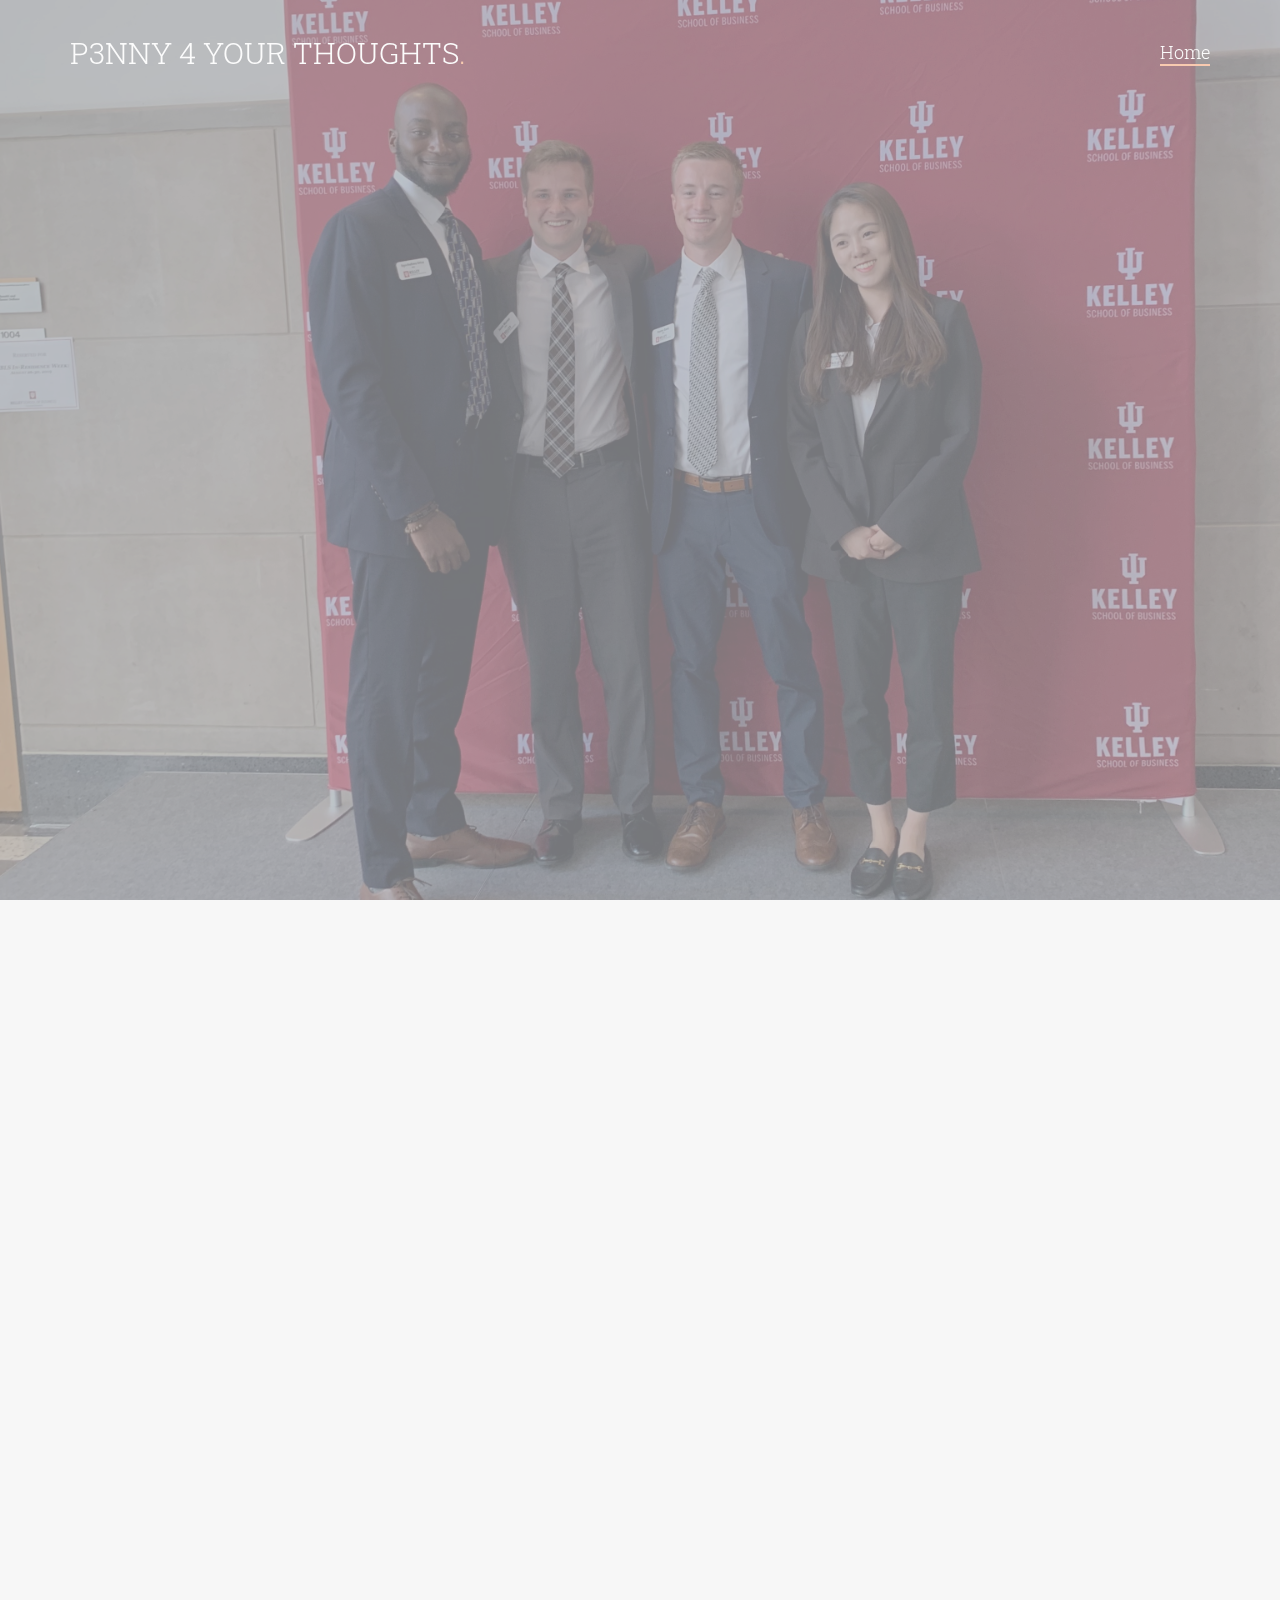
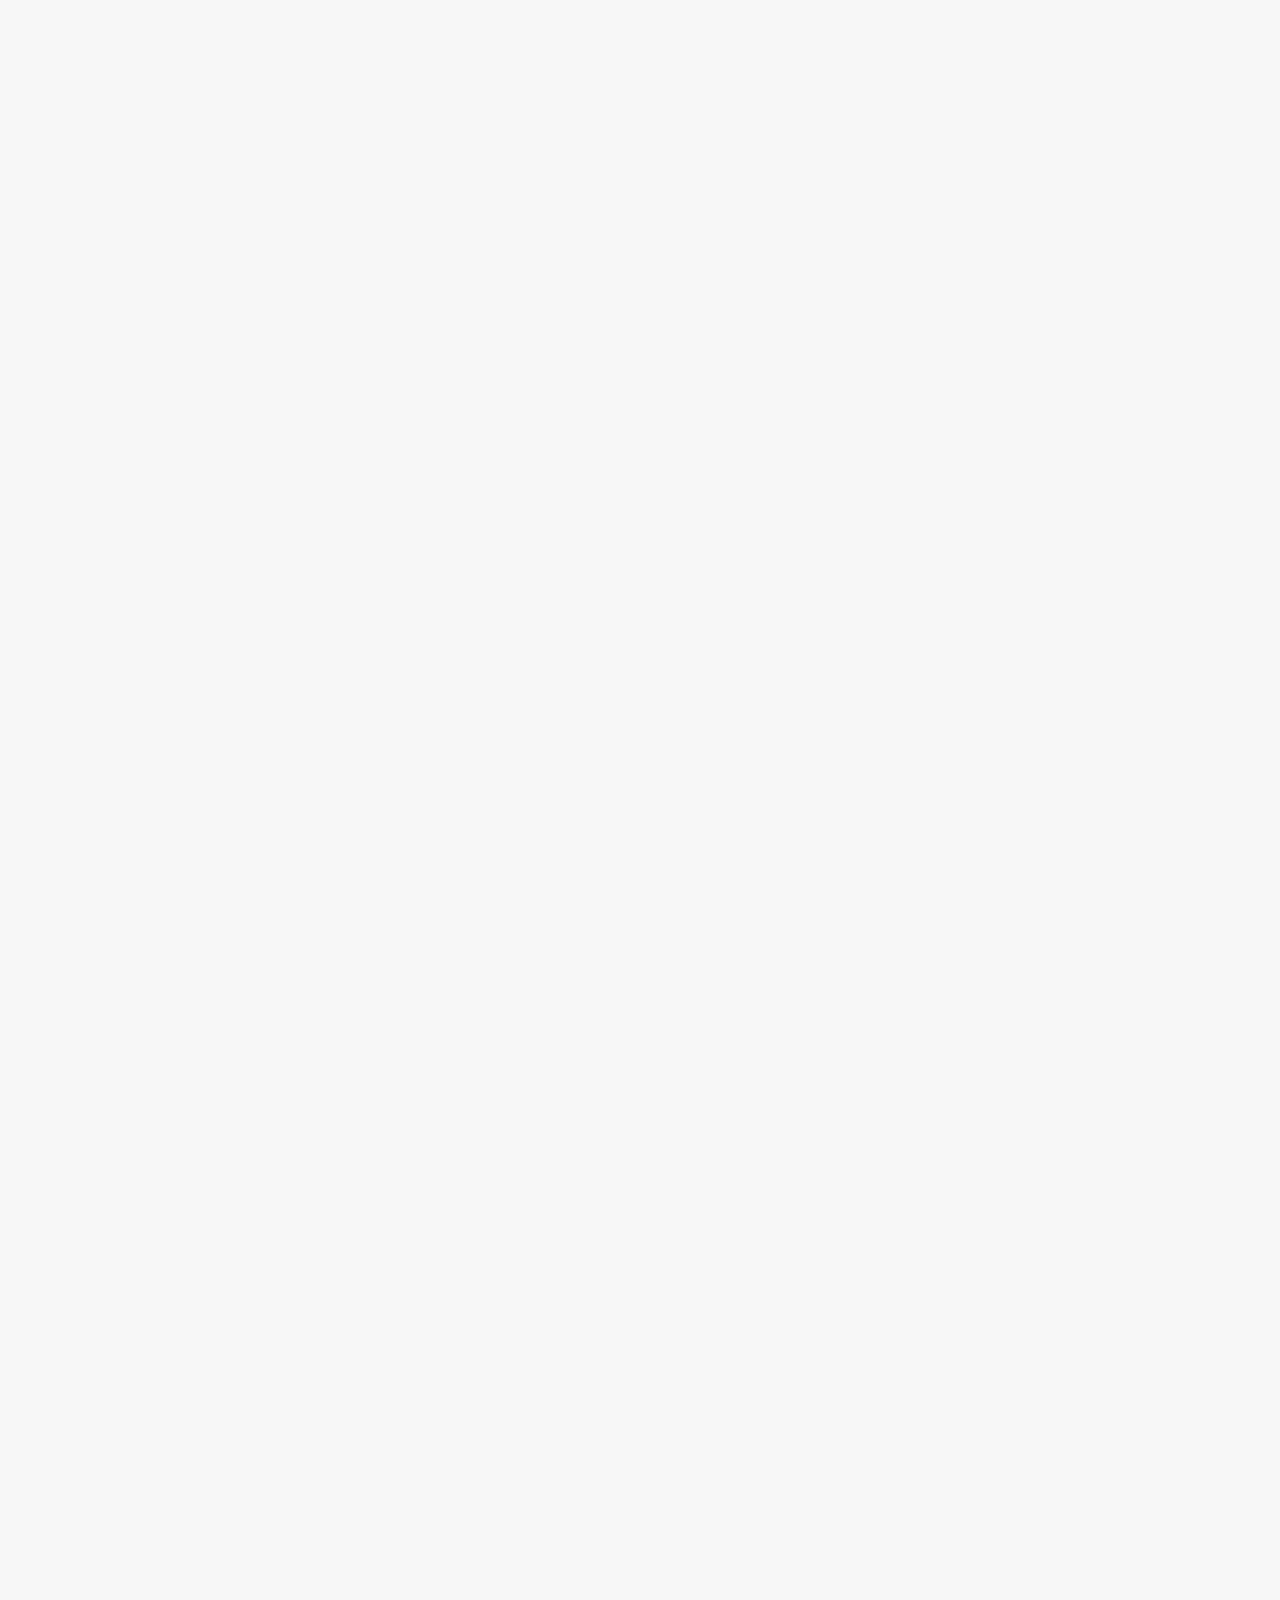
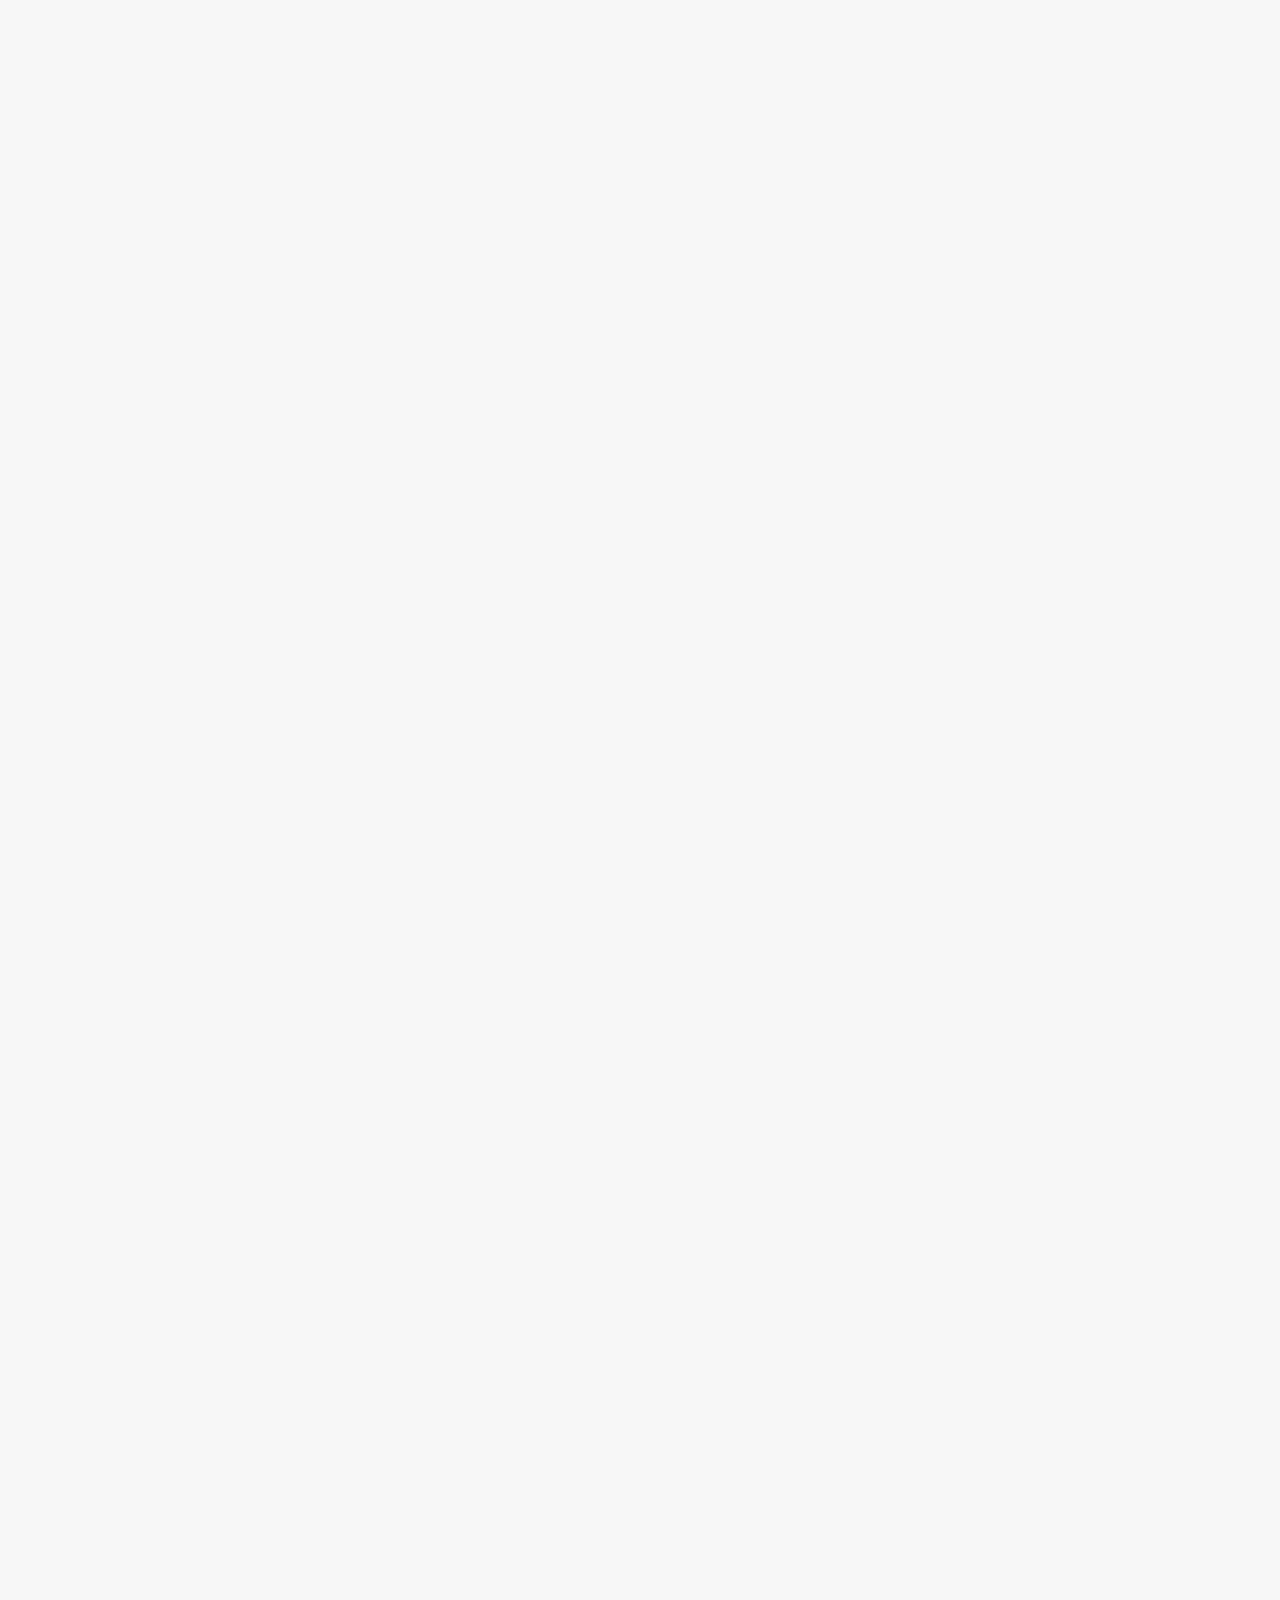
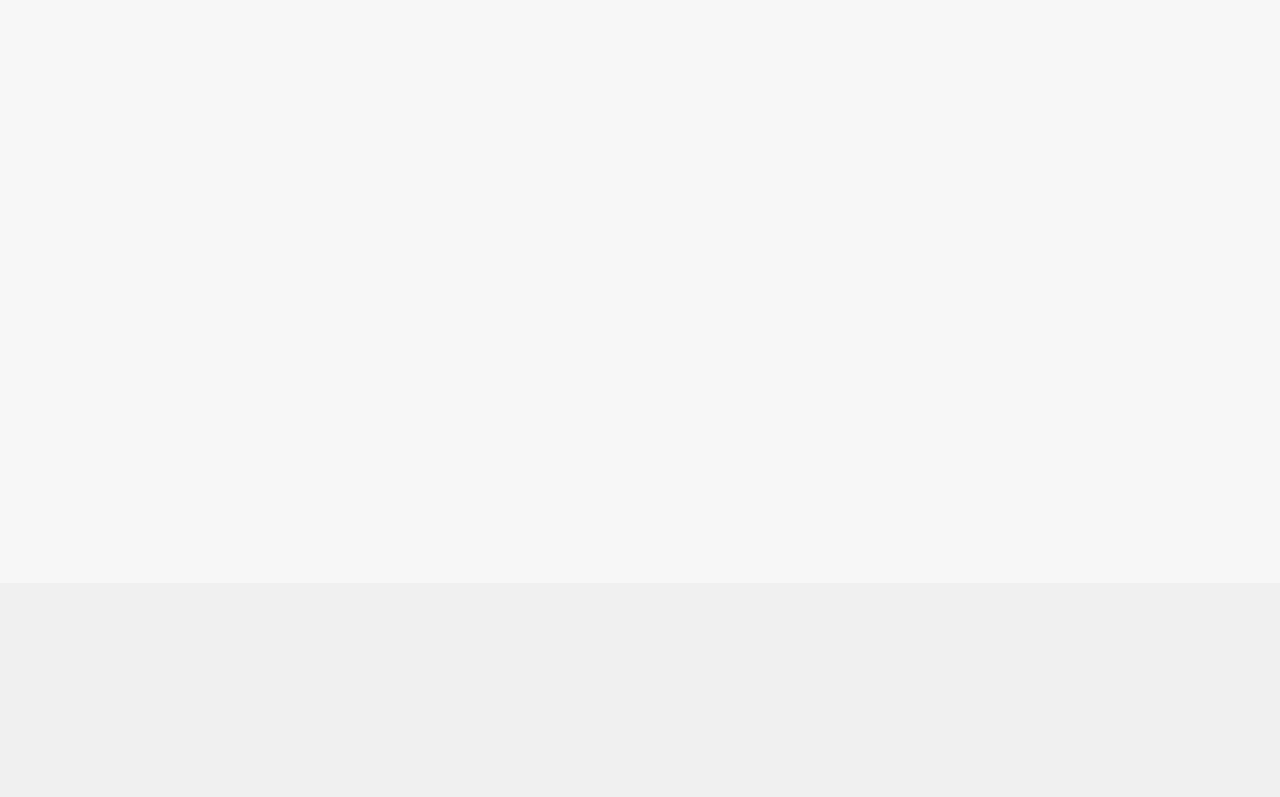
==== analysis.html @ 48440df1 "Add files via upload" ====
<!DOCTYPE html>
<!--[if lt IE 7]>      <html class="no-js lt-ie9 lt-ie8 lt-ie7"> <![endif]-->
<!--[if IE 7]>         <html class="no-js lt-ie9 lt-ie8"> <![endif]-->
<!--[if IE 8]>         <html class="no-js lt-ie9"> <![endif]-->
<!--[if gt IE 8]><!--> <html class="no-js"> <!--<![endif]-->
	<head>
	<meta charset="utf-8">
	<meta http-equiv="X-UA-Compatible" content="IE=edge">
	<title>P3NNY 4 YOUR THOUGHTS</title>
	<meta name="viewport" content="width=device-width, initial-scale=1">
	<meta name="description" content="" />
	<meta name="keywords" content="" />
	<meta name="author" content="" />

  	<!-- Facebook and Twitter integration -->
	<meta property="og:title" content=""/>
	<meta property="og:image" content=""/>
	<meta property="og:url" content=""/>
	<meta property="og:site_name" content=""/>
	<meta property="og:description" content=""/>
	<meta name="twitter:title" content="" />
	<meta name="twitter:image" content="" />
	<meta name="twitter:url" content="" />
	<meta name="twitter:card" content="" />

	<!-- Place favicon.ico and apple-touch-icon.png in the root directory -->
	<link rel="shortcut icon" href="favicon.ico">
	<!-- Google Fonts -->
	<link href='https://fonts.googleapis.com/css?family=Roboto+Slab:400,700|Roboto:400,300,700' rel='stylesheet' type='text/css'>
	<!-- Animate -->
	<link rel="stylesheet" href="css/animate.css">
	<!-- Flexslider -->
	<link rel="stylesheet" href="css/flexslider.css">
	<!-- Icomoon -->
	<link rel="stylesheet" href="css/icomoon.css">
	<!-- Bootstrap  -->
	<link rel="stylesheet" href="css/bootstrap.css">

	<link rel="stylesheet" href="css/style.css">


	<!-- Modernizr JS -->
	<script src="js/modernizr-2.6.2.min.js"></script>
	<!-- FOR IE9 below -->
	<!--[if lt IE 9]>
	<script src="js/respond.min.js"></script>
	<![endif]-->

	</head>
	<body>

	<div id="fh5co-header">
		<div class="container">
			<!-- Mobile Toggle Menu Button -->
			<a href="#" class="js-fh5co-nav-toggle fh5co-nav-toggle"><i></i></a>
			<div id="fh5co-logo">
				<a href="index.html" class="transition">P3NNY 4 YOUR THOUGHTS<span>.</span></a>
			</div>
			<nav id="fh5co-main-nav">
				<ul>
					<li><a href="index.html" class="transition" data-nav-section="home">Home</a></li>
				</ul>
			</nav>
		</div>
	</div>
	<div id="fh5co-main">
		<div class="fh5co-overlay-mobile"></div>
		<div id="fh5co-home" class="js-fullheight" data-section="home">

			<div class="flexslider">

				<div class="fh5co-overlay"></div>
				<div class="fh5co-text">
					<div class="container">
						<div class="row text-center">
							<h1 class="animate-box">Analysis Report</h1>
							<div class="fh5co-go animate-box">
								<a href="#" class="js-fh5co-next">
									View Results
									<span><i class="icon-arrow-down2"></i></span>
								</a>

							</div>
						</div>
					</div>
				</div>
			  	<ul class="slides">
			   	<li style="background-image: url(images/background.jpeg);" data-stellar-background-ratio="0.5"></li>
			  	</ul>

			</div>
		</div>

		<div id="fh5co-content">
			<div class="container">
				<div class="row r-pb">
					<div class="col-md-8 col-md-offset-2 text-center section-heading">
						<h2 class="fh5co-section-title animate-box">Team Analysis Report</h2>
						<p class="fh5co-lead animate-box">We did several analysis model to analysis our team values.</p>
					</div>
				</div>

				<div class="row">
					<figure class="animate-box">
						<img src="images/swot.png" alt="no image" class="img-responsive">
					</figure>
					<figure class="animate-box">
						<img src="images/tuckman.png" alt="no image" class="img-responsive">
					</figure>
					<figure class="animate-box">
						<img src="images/skill.png" alt="no image" class="img-responsive">
					</figure>
					<figure class="animate-box">
						<img src="images/performance1.png" alt="no image" class="img-responsive">
					</figure>
					<figure class="animate-box">
						<img src="images/performance2.png" alt="no image" class="img-responsive">
					</figure>
					<figure class="animate-box">
						<img src="images/goal.png" alt="no image" class="img-responsive">
					</figure>
				</div>

			</div>
		</div>

		<div id="fh5co-footer">
			<div class="container">
				<div class="row">
					<div class="col-md-6 col-sm-6 animate-box">
						<div class="fh5co-footer-widget">
							<p>&copy; Ni Pan 2019 </p>
						</div>
					</div>
					<div class="col-md-6 col-sm-6 animate-box">
						<div class="fh5co-footer-widget">
							<ul class="fh5co-social pull-right">
								<li>
									<a href="https://twitter.com/iukelleymsis?lang=en"><i class="icon-twitter"></i></a>
								</li>
								<li>
									<a href="https://www.facebook.com/KelleyMSIS/"><i class="icon-facebook"></i></a>
								</li>
								<li>
									<a href="https://kelley.iu.edu/programs/ms-information-systems/"><i class="icon-google"></i></a>
								</li>
							</ul>
						<div class="fh5co-footer-widget">
					</div>
				</div>
			</div>
		</div>

	</div> <!-- END fh5co-page -->

	<!-- jQuery -->
	<script src="js/jquery.min.js"></script>
	<!-- jQuery Easing -->
	<script src="js/jquery.easing.1.3.js"></script>
	<!-- Bootstrap -->
	<script src="js/bootstrap.min.js"></script>
	<!-- Waypoints -->
	<script src="js/jquery.waypoints.min.js"></script>
	<!-- Stellar Parallax -->
	<script src="js/jquery.stellar.min.js"></script>
	<!-- Flexslider -->
	<script src="js/jquery.flexslider-min.js"></script>
	<!-- Main JS -->
	<script src="js/main.js"></script>

	</body>
</html>
---- css/icomoon.css ----
@font-face {
    font-family: 'icomoon';
    src:    url('../fonts/icomoon/icomoon.eot?85cwyn');
    src:    url('../fonts/icomoon/icomoon.eot?85cwyn#iefix') format('embedded-opentype'),
        url('../fonts/icomoon/icomoon.ttf?85cwyn') format('truetype'),
        url('../fonts/icomoon/icomoon.woff?85cwyn') format('woff'),
        url('../fonts/icomoon/icomoon.svg?85cwyn#icomoon') format('svg');
    font-weight: normal;
    font-style: normal;
}

[class^="icon-"], [class*=" icon-"] {
    /* use !important to prevent issues with browser extensions that change fonts */
    font-family: 'icomoon' !important;
    speak: none;
    font-style: normal;
    font-weight: normal;
    font-variant: normal;
    text-transform: none;
    line-height: 1;

    /* Better Font Rendering =========== */
    -webkit-font-smoothing: antialiased;
    -moz-osx-font-smoothing: grayscale;
}

.icon-add-to-list:before {
    content: "\e900";
}
.icon-classic-computer:before {
    content: "\e901";
}
.icon-controller-fast-backward:before {
    content: "\e902";
}
.icon-creative-commons-attribution:before {
    content: "\e903";
}
.icon-creative-commons-noderivs:before {
    content: "\e904";
}
.icon-creative-commons-noncommercial-eu:before {
    content: "\e905";
}
.icon-creative-commons-noncommercial-us:before {
    content: "\e906";
}
.icon-creative-commons-public-domain:before {
    content: "\e907";
}
.icon-creative-commons-remix:before {
    content: "\e908";
}
.icon-creative-commons-share:before {
    content: "\e909";
}
.icon-creative-commons-sharealike:before {
    content: "\e90a";
}
.icon-creative-commons:before {
    content: "\e90b";
}
.icon-document-landscape:before {
    content: "\e90c";
}
.icon-remove-user:before {
    content: "\e90d";
}
.icon-warning:before {
    content: "\e90e";
}
.icon-arrow-bold-down:before {
    content: "\e90f";
}
.icon-arrow-bold-left:before {
    content: "\e910";
}
.icon-arrow-bold-right:before {
    content: "\e911";
}
.icon-arrow-bold-up:before {
    content: "\e912";
}
.icon-arrow-down:before {
    content: "\e913";
}
.icon-arrow-left:before {
    content: "\e914";
}
.icon-arrow-long-down:before {
    content: "\e915";
}
.icon-arrow-long-left:before {
    content: "\e916";
}
.icon-arrow-long-right:before {
    content: "\e917";
}
.icon-arrow-long-up:before {
    content: "\e918";
}
.icon-arrow-right:before {
    content: "\e919";
}
.icon-arrow-up:before {
    content: "\e91a";
}
.icon-arrow-with-circle-down:before {
    content: "\e91b";
}
.icon-arrow-with-circle-left:before {
    content: "\e91c";
}
.icon-arrow-with-circle-right:before {
    content: "\e91d";
}
.icon-arrow-with-circle-up:before {
    content: "\e91e";
}
.icon-bookmark:before {
    content: "\e91f";
}
.icon-bookmarks:before {
    content: "\e920";
}
.icon-chevron-down:before {
    content: "\e921";
}
.icon-chevron-left:before {
    content: "\e922";
}
.icon-chevron-right:before {
    content: "\e923";
}
.icon-chevron-small-down:before {
    content: "\e924";
}
.icon-chevron-small-left:before {
    content: "\e925";
}
.icon-chevron-small-right:before {
    content: "\e926";
}
.icon-chevron-small-up:before {
    content: "\e927";
}
.icon-chevron-thin-down:before {
    content: "\e928";
}
.icon-chevron-thin-left:before {
    content: "\e929";
}
.icon-chevron-thin-right:before {
    content: "\e92a";
}
.icon-chevron-thin-up:before {
    content: "\e92b";
}
.icon-chevron-up:before {
    content: "\e92c";
}
.icon-chevron-with-circle-down:before {
    content: "\e92d";
}
.icon-chevron-with-circle-left:before {
    content: "\e92e";
}
.icon-chevron-with-circle-right:before {
    content: "\e92f";
}
.icon-chevron-with-circle-up:before {
    content: "\e930";
}
.icon-cloud:before {
    content: "\e931";
}
.icon-controller-fast-forward:before {
    content: "\e932";
}
.icon-controller-jump-to-start:before {
    content: "\e933";
}
.icon-controller-next:before {
    content: "\e934";
}
.icon-controller-paus:before {
    content: "\e935";
}
.icon-controller-play:before {
    content: "\e936";
}
.icon-controller-record:before {
    content: "\e937";
}
.icon-controller-stop:before {
    content: "\e938";
}
.icon-controller-volume:before {
    content: "\e939";
}
.icon-dot-single:before {
    content: "\e93a";
}
.icon-dots-three-horizontal:before {
    content: "\e93b";
}
.icon-dots-three-vertical:before {
    content: "\e93c";
}
.icon-dots-two-horizontal:before {
    content: "\e93d";
}
.icon-dots-two-vertical:before {
    content: "\e93e";
}
.icon-download:before {
    content: "\e93f";
}
.icon-emoji-flirt:before {
    content: "\e940";
}
.icon-flow-branch:before {
    content: "\e941";
}
.icon-flow-cascade:before {
    content: "\e942";
}
.icon-flow-line:before {
    content: "\e943";
}
.icon-flow-parallel:before {
    content: "\e944";
}
.icon-flow-tree:before {
    content: "\e945";
}
.icon-install:before {
    content: "\e946";
}
.icon-layers:before {
    content: "\e947";
}
.icon-open-book:before {
    content: "\e948";
}
.icon-resize-100:before {
    content: "\e949";
}
.icon-resize-full-screen:before {
    content: "\e94a";
}
.icon-save:before {
    content: "\e94b";
}
.icon-select-arrows:before {
    content: "\e94c";
}
.icon-sound-mute:before {
    content: "\e94d";
}
.icon-sound:before {
    content: "\e94e";
}
.icon-trash:before {
    content: "\e94f";
}
.icon-triangle-down:before {
    content: "\e950";
}
.icon-triangle-left:before {
    content: "\e951";
}
.icon-triangle-right:before {
    content: "\e952";
}
.icon-triangle-up:before {
    content: "\e953";
}
.icon-uninstall:before {
    content: "\e954";
}
.icon-upload-to-cloud:before {
    content: "\e955";
}
.icon-upload:before {
    content: "\e956";
}
.icon-add-user:before {
    content: "\e957";
}
.icon-address:before {
    content: "\e958";
}
.icon-adjust:before {
    content: "\e959";
}
.icon-air:before {
    content: "\e95a";
}
.icon-aircraft-landing:before {
    content: "\e95b";
}
.icon-aircraft-take-off:before {
    content: "\e95c";
}
.icon-aircraft:before {
    content: "\e95d";
}
.icon-align-bottom:before {
    content: "\e95e";
}
.icon-align-horizontal-middle:before {
    content: "\e95f";
}
.icon-align-left:before {
    content: "\e960";
}
.icon-align-right:before {
    content: "\e961";
}
.icon-align-top:before {
    content: "\e962";
}
.icon-align-vertical-middle:before {
    content: "\e963";
}
.icon-archive:before {
    content: "\e964";
}
.icon-area-graph:before {
    content: "\e965";
}
.icon-attachment:before {
    content: "\e966";
}
.icon-awareness-ribbon:before {
    content: "\e967";
}
.icon-back-in-time:before {
    content: "\e968";
}
.icon-back:before {
    content: "\e969";
}
.icon-bar-graph:before {
    content: "\e96a";
}
.icon-battery:before {
    content: "\e96b";
}
.icon-beamed-note:before {
    content: "\e96c";
}
.icon-bell:before {
    content: "\e96d";
}
.icon-blackboard:before {
    content: "\e96e";
}
.icon-block:before {
    content: "\e96f";
}
.icon-book:before {
    content: "\e970";
}
.icon-bowl:before {
    content: "\e971";
}
.icon-box:before {
    content: "\e972";
}
.icon-briefcase:before {
    content: "\e973";
}
.icon-browser:before {
    content: "\e974";
}
.icon-brush:before {
    content: "\e975";
}
.icon-bucket:before {
    content: "\e976";
}
.icon-cake:before {
    content: "\e977";
}
.icon-calculator:before {
    content: "\e978";
}
.icon-calendar:before {
    content: "\e979";
}
.icon-camera:before {
    content: "\e97a";
}
.icon-ccw:before {
    content: "\e97b";
}
.icon-chat:before {
    content: "\e97c";
}
.icon-check:before {
    content: "\e97d";
}
.icon-circle-with-cross:before {
    content: "\e97e";
}
.icon-circle-with-minus:before {
    content: "\e97f";
}
.icon-circle-with-plus:before {
    content: "\e980";
}
.icon-circle:before {
    content: "\e981";
}
.icon-circular-graph:before {
    content: "\e982";
}
.icon-clapperboard:before {
    content: "\e983";
}
.icon-clipboard:before {
    content: "\e984";
}
.icon-clock:before {
    content: "\e985";
}
.icon-code:before {
    content: "\e986";
}
.icon-cog:before {
    content: "\e987";
}
.icon-colours:before {
    content: "\e988";
}
.icon-compass:before {
    content: "\e989";
}
.icon-copy:before {
    content: "\e98a";
}
.icon-credit-card:before {
    content: "\e98b";
}
.icon-credit:before {
    content: "\e98c";
}
.icon-cross:before {
    content: "\e98d";
}
.icon-cup:before {
    content: "\e98e";
}
.icon-cw:before {
    content: "\e98f";
}
.icon-cycle:before {
    content: "\e990";
}
.icon-database:before {
    content: "\e991";
}
.icon-dial-pad:before {
    content: "\e992";
}
.icon-direction:before {
    content: "\e993";
}
.icon-document:before {
    content: "\e994";
}
.icon-documents:before {
    content: "\e995";
}
.icon-drink:before {
    content: "\e996";
}
.icon-drive:before {
    content: "\e997";
}
.icon-drop:before {
    content: "\e998";
}
.icon-edit:before {
    content: "\e999";
}
.icon-email:before {
    content: "\e99a";
}
.icon-emoji-happy:before {
    content: "\e99b";
}
.icon-emoji-neutral:before {
    content: "\e99c";
}
.icon-emoji-sad:before {
    content: "\e99d";
}
.icon-erase:before {
    content: "\e99e";
}
.icon-eraser:before {
    content: "\e99f";
}
.icon-export:before {
    content: "\e9a0";
}
.icon-eye:before {
    content: "\e9a1";
}
.icon-feather:before {
    content: "\e9a2";
}
.icon-flag:before {
    content: "\e9a3";
}
.icon-flash:before {
    content: "\e9a4";
}
.icon-flashlight:before {
    content: "\e9a5";
}
.icon-flat-brush:before {
    content: "\e9a6";
}
.icon-folder-images:before {
    content: "\e9a7";
}
.icon-folder-music:before {
    content: "\e9a8";
}
.icon-folder-video:before {
    content: "\e9a9";
}
.icon-folder:before {
    content: "\e9aa";
}
.icon-forward:before {
    content: "\e9ab";
}
.icon-funnel:before {
    content: "\e9ac";
}
.icon-game-controller:before {
    content: "\e9ad";
}
.icon-gauge:before {
    content: "\e9ae";
}
.icon-globe:before {
    content: "\e9af";
}
.icon-graduation-cap:before {
    content: "\e9b0";
}
.icon-grid:before {
    content: "\e9b1";
}
.icon-hair-cross:before {
    content: "\e9b2";
}
.icon-hand:before {
    content: "\e9b3";
}
.icon-heart-outlined:before {
    content: "\e9b4";
}
.icon-heart:before {
    content: "\e9b5";
}
.icon-help-with-circle:before {
    content: "\e9b6";
}
.icon-help:before {
    content: "\e9b7";
}
.icon-home:before {
    content: "\e9b8";
}
.icon-hour-glass:before {
    content: "\e9b9";
}
.icon-image-inverted:before {
    content: "\e9ba";
}
.icon-image:before {
    content: "\e9bb";
}
.icon-images:before {
    content: "\e9bc";
}
.icon-inbox:before {
    content: "\e9bd";
}
.icon-infinity:before {
    content: "\e9be";
}
.icon-info-with-circle:before {
    content: "\e9bf";
}
.icon-info:before {
    content: "\e9c0";
}
.icon-key:before {
    content: "\e9c1";
}
.icon-keyboard:before {
    content: "\e9c2";
}
.icon-lab-flask:before {
    content: "\e9c3";
}
.icon-landline:before {
    content: "\e9c4";
}
.icon-language:before {
    content: "\e9c5";
}
.icon-laptop:before {
    content: "\e9c6";
}
.icon-leaf:before {
    content: "\e9c7";
}
.icon-level-down:before {
    content: "\e9c8";
}
.icon-level-up:before {
    content: "\e9c9";
}
.icon-lifebuoy:before {
    content: "\e9ca";
}
.icon-light-bulb:before {
    content: "\e9cb";
}
.icon-light-down:before {
    content: "\e9cc";
}
.icon-light-up:before {
    content: "\e9cd";
}
.icon-line-graph:before {
    content: "\e9ce";
}
.icon-link:before {
    content: "\e9cf";
}
.icon-list:before {
    content: "\e9d0";
}
.icon-location-pin:before {
    content: "\e9d1";
}
.icon-location:before {
    content: "\e9d2";
}
.icon-lock-open:before {
    content: "\e9d3";
}
.icon-lock:before {
    content: "\e9d4";
}
.icon-log-out:before {
    content: "\e9d5";
}
.icon-login:before {
    content: "\e9d6";
}
.icon-loop:before {
    content: "\e9d7";
}
.icon-magnet:before {
    content: "\e9d8";
}
.icon-magnifying-glass:before {
    content: "\e9d9";
}
.icon-mail:before {
    content: "\e9da";
}
.icon-man:before {
    content: "\e9db";
}
.icon-map:before {
    content: "\e9dc";
}
.icon-mask:before {
    content: "\e9dd";
}
.icon-medal:before {
    content: "\e9de";
}
.icon-megaphone:before {
    content: "\e9df";
}
.icon-menu:before {
    content: "\e9e0";
}
.icon-message:before {
    content: "\e9e1";
}
.icon-mic:before {
    content: "\e9e2";
}
.icon-minus:before {
    content: "\e9e3";
}
.icon-mobile:before {
    content: "\e9e4";
}
.icon-modern-mic:before {
    content: "\e9e5";
}
.icon-moon:before {
    content: "\e9e6";
}
.icon-mouse:before {
    content: "\e9e7";
}
.icon-music:before {
    content: "\e9e8";
}
.icon-network:before {
    content: "\e9e9";
}
.icon-new-message:before {
    content: "\e9ea";
}
.icon-new:before {
    content: "\e9eb";
}
.icon-news:before {
    content: "\e9ec";
}
.icon-note:before {
    content: "\e9ed";
}
.icon-notification:before {
    content: "\e9ee";
}
.icon-old-mobile:before {
    content: "\e9ef";
}
.icon-old-phone:before {
    content: "\e9f0";
}
.icon-palette:before {
    content: "\e9f1";
}
.icon-paper-plane:before {
    content: "\e9f2";
}
.icon-pencil:before {
    content: "\e9f3";
}
.icon-phone:before {
    content: "\e9f4";
}
.icon-pie-chart:before {
    content: "\e9f5";
}
.icon-pin:before {
    content: "\e9f6";
}
.icon-plus:before {
    content: "\e9f7";
}
.icon-popup:before {
    content: "\e9f8";
}
.icon-power-plug:before {
    content: "\e9f9";
}
.icon-price-ribbon:before {
    content: "\e9fa";
}
.icon-price-tag:before {
    content: "\e9fb";
}
.icon-print:before {
    content: "\e9fc";
}
.icon-progress-empty:before {
    content: "\e9fd";
}
.icon-progress-full:before {
    content: "\e9fe";
}
.icon-progress-one:before {
    content: "\e9ff";
}
.icon-progress-two:before {
    content: "\ea00";
}
.icon-publish:before {
    content: "\ea01";
}
.icon-quote:before {
    content: "\ea02";
}
.icon-radio:before {
    content: "\ea03";
}
.icon-reply-all:before {
    content: "\ea04";
}
.icon-reply:before {
    content: "\ea05";
}
.icon-retweet:before {
    content: "\ea06";
}
.icon-rocket:before {
    content: "\ea07";
}
.icon-round-brush:before {
    content: "\ea08";
}
.icon-rss:before {
    content: "\ea09";
}
.icon-ruler:before {
    content: "\ea0a";
}
.icon-scissors:before {
    content: "\ea0b";
}
.icon-share-alternitive:before {
    content: "\ea0c";
}
.icon-share:before {
    content: "\ea0d";
}
.icon-shareable:before {
    content: "\ea0e";
}
.icon-shield:before {
    content: "\ea0f";
}
.icon-shop:before {
    content: "\ea10";
}
.icon-shopping-bag:before {
    content: "\ea11";
}
.icon-shopping-basket:before {
    content: "\ea12";
}
.icon-shopping-cart:before {
    content: "\ea13";
}
.icon-shuffle:before {
    content: "\ea14";
}
.icon-signal:before {
    content: "\ea15";
}
.icon-sound-mix:before {
    content: "\ea16";
}
.icon-sports-club:before {
    content: "\ea17";
}
.icon-spreadsheet:before {
    content: "\ea18";
}
.icon-squared-cross:before {
    content: "\ea19";
}
.icon-squared-minus:before {
    content: "\ea1a";
}
.icon-squared-plus:before {
    content: "\ea1b";
}
.icon-star-outlined:before {
    content: "\ea1c";
}
.icon-star:before {
    content: "\ea1d";
}
.icon-stopwatch:before {
    content: "\ea1e";
}
.icon-suitcase:before {
    content: "\ea1f";
}
.icon-swap:before {
    content: "\ea20";
}
.icon-sweden:before {
    content: "\ea21";
}
.icon-switch:before {
    content: "\ea22";
}
.icon-tablet:before {
    content: "\ea23";
}
.icon-tag:before {
    content: "\ea24";
}
.icon-text-document-inverted:before {
    content: "\ea25";
}
.icon-text-document:before {
    content: "\ea26";
}
.icon-text:before {
    content: "\ea27";
}
.icon-thermometer:before {
    content: "\ea28";
}
.icon-thumbs-down:before {
    content: "\ea29";
}
.icon-thumbs-up:before {
    content: "\ea2a";
}
.icon-thunder-cloud:before {
    content: "\ea2b";
}
.icon-ticket:before {
    content: "\ea2c";
}
.icon-time-slot:before {
    content: "\ea2d";
}
.icon-tools:before {
    content: "\ea2e";
}
.icon-traffic-cone:before {
    content: "\ea2f";
}
.icon-tree:before {
    content: "\ea30";
}
.icon-trophy:before {
    content: "\ea31";
}
.icon-tv:before {
    content: "\ea32";
}
.icon-typing:before {
    content: "\ea33";
}
.icon-unread:before {
    content: "\ea34";
}
.icon-untag:before {
    content: "\ea35";
}
.icon-user:before {
    content: "\ea36";
}
.icon-users:before {
    content: "\ea37";
}
.icon-v-card:before {
    content: "\ea38";
}
.icon-video:before {
    content: "\ea39";
}
.icon-vinyl:before {
    content: "\ea3a";
}
.icon-voicemail:before {
    content: "\ea3b";
}
.icon-wallet:before {
    content: "\ea3c";
}
.icon-water:before {
    content: "\ea3d";
}
.icon-px-with-circle:before {
    content: "\ea3e";
}
.icon-px:before {
    content: "\ea3f";
}
.icon-basecamp:before {
    content: "\ea40";
}
.icon-behance:before {
    content: "\ea41";
}
.icon-creative-cloud:before {
    content: "\ea42";
}
.icon-dropbox:before {
    content: "\ea43";
}
.icon-evernote:before {
    content: "\ea44";
}
.icon-flattr:before {
    content: "\ea45";
}
.icon-foursquare:before {
    content: "\ea46";
}
.icon-google-drive:before {
    content: "\ea47";
}
.icon-google-hangouts:before {
    content: "\ea48";
}
.icon-grooveshark:before {
    content: "\ea49";
}
.icon-icloud:before {
    content: "\ea4a";
}
.icon-mixi:before {
    content: "\ea4b";
}
.icon-onedrive:before {
    content: "\ea4c";
}
.icon-paypal:before {
    content: "\ea4d";
}
.icon-picasa:before {
    content: "\ea4e";
}
.icon-qq:before {
    content: "\ea4f";
}
.icon-rdio-with-circle:before {
    content: "\ea50";
}
.icon-renren:before {
    content: "\ea51";
}
.icon-scribd:before {
    content: "\ea52";
}
.icon-sina-weibo:before {
    content: "\ea53";
}
.icon-skype-with-circle:before {
    content: "\ea54";
}
.icon-skype:before {
    content: "\ea55";
}
.icon-slideshare:before {
    content: "\ea56";
}
.icon-smashing:before {
    content: "\ea57";
}
.icon-soundcloud:before {
    content: "\ea58";
}
.icon-spotify-with-circle:before {
    content: "\ea59";
}
.icon-spotify:before {
    content: "\ea5a";
}
.icon-swarm:before {
    content: "\ea5b";
}
.icon-vine-with-circle:before {
    content: "\ea5c";
}
.icon-vine:before {
    content: "\ea5d";
}
.icon-vk-alternitive:before {
    content: "\ea5e";
}
.icon-vk-with-circle:before {
    content: "\ea5f";
}
.icon-vk:before {
    content: "\ea60";
}
.icon-xing-with-circle:before {
    content: "\ea61";
}
.icon-xing:before {
    content: "\ea62";
}
.icon-yelp:before {
    content: "\ea63";
}
.icon-dribbble-with-circle:before {
    content: "\ea64";
}
.icon-dribbble:before {
    content: "\ea65";
}
.icon-facebook-with-circle:before {
    content: "\ea66";
}
.icon-facebook:before {
    content: "\ea67";
}
.icon-flickr-with-circle:before {
    content: "\ea68";
}
.icon-flickr:before {
    content: "\ea69";
}
.icon-github-with-circle:before {
    content: "\ea6a";
}
.icon-github:before {
    content: "\ea6b";
}
.icon-google-with-circle:before {
    content: "\ea6c";
}
.icon-google:before {
    content: "\ea6d";
}
.icon-instagram-with-circle:before {
    content: "\ea6e";
}
.icon-instagram:before {
    content: "\ea6f";
}
.icon-lastfm-with-circle:before {
    content: "\ea70";
}
.icon-lastfm:before {
    content: "\ea71";
}
.icon-linkedin-with-circle:before {
    content: "\ea72";
}
.icon-linkedin:before {
    content: "\ea73";
}
.icon-pinterest-with-circle:before {
    content: "\ea74";
}
.icon-pinterest:before {
    content: "\ea75";
}
.icon-rdio:before {
    content: "\ea76";
}
.icon-stumbleupon-with-circle:before {
    content: "\ea77";
}
.icon-stumbleupon:before {
    content: "\ea78";
}
.icon-tumblr-with-circle:before {
    content: "\ea79";
}
.icon-tumblr:before {
    content: "\ea7a";
}
.icon-twitter-with-circle:before {
    content: "\ea7b";
}
.icon-twitter:before {
    content: "\ea7c";
}
.icon-vimeo-with-circle:before {
    content: "\ea7d";
}
.icon-vimeo:before {
    content: "\ea7e";
}
.icon-youtube-with-circle:before {
    content: "\ea7f";
}
.icon-youtube:before {
    content: "\ea80";
}
.icon-eye3:before {
    content: "\e000";
}
.icon-paper-clip:before {
    content: "\e001";
}
.icon-mail2:before {
    content: "\e002";
}
.icon-toggle:before {
    content: "\e003";
}
.icon-layout:before {
    content: "\e004";
}
.icon-link2:before {
    content: "\e005";
}
.icon-bell3:before {
    content: "\e006";
}
.icon-lock2:before {
    content: "\e007";
}
.icon-unlock:before {
    content: "\e008";
}
.icon-ribbon:before {
    content: "\e009";
}
.icon-image3:before {
    content: "\e010";
}
.icon-signal2:before {
    content: "\e011";
}
.icon-target2:before {
    content: "\e012";
}
.icon-clipboard2:before {
    content: "\e013";
}
.icon-clock3:before {
    content: "\e014";
}
.icon-watch:before {
    content: "\e015";
}
.icon-air-play:before {
    content: "\e016";
}
.icon-camera3:before {
    content: "\e017";
}
.icon-video2:before {
    content: "\e018";
}
.icon-disc:before {
    content: "\e019";
}
.icon-printer2:before {
    content: "\e020";
}
.icon-monitor2:before {
    content: "\e021";
}
.icon-server:before {
    content: "\e022";
}
.icon-cog3:before {
    content: "\e023";
}
.icon-heart3:before {
    content: "\e024";
}
.icon-paragraph:before {
    content: "\e025";
}
.icon-align-justify:before {
    content: "\e026";
}
.icon-align-left2:before {
    content: "\e027";
}
.icon-align-center:before {
    content: "\e028";
}
.icon-align-right2:before {
    content: "\e029";
}
.icon-book3:before {
    content: "\e030";
}
.icon-layers2:before {
    content: "\e031";
}
.icon-stack:before {
    content: "\e032";
}
.icon-stack-2:before {
    content: "\e033";
}
.icon-paper:before {
    content: "\e034";
}
.icon-paper-stack:before {
    content: "\e035";
}
.icon-search2:before {
    content: "\e036";
}
.icon-zoom-in:before {
    content: "\e037";
}
.icon-zoom-out:before {
    content: "\e038";
}
.icon-reply3:before {
    content: "\e039";
}
.icon-circle-plus:before {
    content: "\e040";
}
.icon-circle-minus:before {
    content: "\e041";
}
.icon-circle-check:before {
    content: "\e042";
}
.icon-circle-cross:before {
    content: "\e043";
}
.icon-square-plus:before {
    content: "\e044";
}
.icon-square-minus:before {
    content: "\e045";
}
.icon-square-check:before {
    content: "\e046";
}
.icon-square-cross:before {
    content: "\e047";
}
.icon-microphone2:before {
    content: "\e048";
}
.icon-record:before {
    content: "\e049";
}
.icon-skip-back:before {
    content: "\e050";
}
.icon-rewind:before {
    content: "\e051";
}
.icon-play2:before {
    content: "\e052";
}
.icon-pause:before {
    content: "\e053";
}
.icon-stop:before {
    content: "\e054";
}
.icon-fast-forward2:before {
    content: "\e055";
}
.icon-skip-forward:before {
    content: "\e056";
}
.icon-shuffle2:before {
    content: "\e057";
}
.icon-repeat:before {
    content: "\e058";
}
.icon-folder3:before {
    content: "\e059";
}
.icon-umbrella:before {
    content: "\e060";
}
.icon-moon3:before {
    content: "\e061";
}
.icon-thermometer2:before {
    content: "\e062";
}
.icon-drop2:before {
    content: "\e063";
}
.icon-sun2:before {
    content: "\e064";
}
.icon-cloud3:before {
    content: "\e065";
}
.icon-cloud-upload:before {
    content: "\e066";
}
.icon-cloud-download:before {
    content: "\e067";
}
.icon-upload3:before {
    content: "\e068";
}
.icon-download3:before {
    content: "\e069";
}
.icon-location3:before {
    content: "\e070";
}
.icon-location-2:before {
    content: "\e071";
}
.icon-map2:before {
    content: "\e072";
}
.icon-battery2:before {
    content: "\e073";
}
.icon-head:before {
    content: "\e074";
}
.icon-briefcase2:before {
    content: "\e075";
}
.icon-speech-bubble:before {
    content: "\e076";
}
.icon-anchor:before {
    content: "\e077";
}
.icon-globe2:before {
    content: "\e078";
}
.icon-box3:before {
    content: "\e079";
}
.icon-reload:before {
    content: "\e080";
}
.icon-share2:before {
    content: "\e081";
}
.icon-marquee:before {
    content: "\e082";
}
.icon-marquee-plus:before {
    content: "\e083";
}
.icon-marquee-minus:before {
    content: "\e084";
}
.icon-tag3:before {
    content: "\e085";
}
.icon-power:before {
    content: "\e086";
}
.icon-command:before {
    content: "\e087";
}
.icon-alt:before {
    content: "\e088";
}
.icon-esc:before {
    content: "\e089";
}
.icon-bar-graph2:before {
    content: "\e090";
}
.icon-bar-graph-2:before {
    content: "\e091";
}
.icon-pie-graph:before {
    content: "\e092";
}
.icon-star2:before {
    content: "\e093";
}
.icon-arrow-left2:before {
    content: "\e094";
}
.icon-arrow-right2:before {
    content: "\e095";
}
.icon-arrow-up2:before {
    content: "\e096";
}
.icon-arrow-down2:before {
    content: "\e097";
}
.icon-volume:before {
    content: "\e098";
}
.icon-mute:before {
    content: "\e099";
}
.icon-content-right:before {
    content: "\e100";
}
.icon-content-left:before {
    content: "\e101";
}
.icon-grid2:before {
    content: "\e102";
}
.icon-grid-2:before {
    content: "\e103";
}
.icon-columns:before {
    content: "\e104";
}
.icon-loader:before {
    content: "\e105";
}
.icon-bag:before {
    content: "\e106";
}
.icon-ban:before {
    content: "\e107";
}
.icon-flag3:before {
    content: "\e108";
}
.icon-trash3:before {
    content: "\e109";
}
.icon-expand:before {
    content: "\e110";
}
.icon-contract:before {
    content: "\e111";
}
.icon-maximize:before {
    content: "\e112";
}
.icon-minimize:before {
    content: "\e113";
}
.icon-plus3:before {
    content: "\e114";
}
.icon-minus2:before {
    content: "\e115";
}
.icon-check2:before {
    content: "\e116";
}
.icon-cross3:before {
    content: "\e117";
}
.icon-move:before {
    content: "\e118";
}
.icon-delete:before {
    content: "\e119";
}
.icon-menu2:before {
    content: "\e120";
}
.icon-archive2:before {
    content: "\e121";
}
.icon-inbox2:before {
    content: "\e122";
}
.icon-outbox:before {
    content: "\e123";
}
.icon-file:before {
    content: "\e124";
}
.icon-file-add:before {
    content: "\e125";
}
.icon-file-subtract:before {
    content: "\e126";
}
.icon-help2:before {
    content: "\e127";
}
.icon-open:before {
    content: "\e128";
}
.icon-ellipsis:before {
    content: "\e129";
}
---- css/style.css ----
@font-face {
  font-family: 'icomoon';
  src: url("../fonts/icomoon/icomoon.eot?srf3rx");
  src: url("../fonts/icomoon/icomoon.eot?srf3rx#iefix") format("embedded-opentype"), url("../fonts/icomoon/icomoon.ttf?srf3rx") format("truetype"), url("../fonts/icomoon/icomoon.woff?srf3rx") format("woff"), url("../fonts/icomoon/icomoon.svg?srf3rx#icomoon") format("svg");
  font-weight: normal;
  font-style: normal;
}
html {
  background: #f7f7f7;
}

body {
  font-family: "Roboto", sans-serif;
  font-size: 18px;
  font-weight: 300;
  line-height: 1.5;
  color: #7a7e89;
  background: #f7f7f7;
}
body.fh5co-overflow {
  overflow-x: auto;
}

::-webkit-selection {
  color: #fff;
  background: #f9ad81;
}

::-moz-selection {
  color: #fff;
  background: #f9ad81;
}

::selection {
  color: #fff;
  background: #f9ad81;
}

a {
  color: #f9ad81;
  -webkit-transition: 0.5s;
  -o-transition: 0.5s;
  transition: 0.5s;
}
a:hover, a:focus, a:active {
  color: #f67d38;
  outline: none;
  text-decoration: none;
}

h1, h2, h3, h4, h5, h6 {
  font-family: "Roboto Slab", sans-serif;
  color: #000;
}

p {
  margin-bottom: 30px;
}

.btn {
  margin-right: 4px;
  margin-bottom: 4px;
  font-family: "Roboto Slab", sans-serif;
  font-size: 12px;
  letter-spacing: 2px;
  text-transform: uppercase;
  font-weight: 700;
  -webkit-border-radius: 4px;
  -moz-border-radius: 4px;
  -ms-border-radius: 4px;
  border-radius: 4px;
  -webkit-transition: 0.5s;
  -o-transition: 0.5s;
  transition: 0.5s;
}
.btn.btn-md {
  padding: 10px 20px !important;
}
.btn.btn-lg {
  padding: 18px 36px !important;
}
.btn:hover, .btn:active, .btn:focus {
  box-shadow: none !important;
  outline: none !important;
}

.btn-primary {
  background: #f9ad81;
  color: #fff;
  border: 2px solid #f9ad81;
}
.btn-primary:hover, .btn-primary:focus, .btn-primary:active {
  background: #f89d69 !important;
  border-color: #f89d69 !important;
}
.btn-primary.btn-outline {
  background: transparent;
  color: #f9ad81;
  border: 2px solid #f9ad81;
}
.btn-primary.btn-outline:hover, .btn-primary.btn-outline:focus, .btn-primary.btn-outline:active {
  background: #f9ad81;
  color: #fff;
}

.btn-success {
  background: #58ca7e;
  color: #fff;
  border: 2px solid #58ca7e;
}
.btn-success:hover, .btn-success:focus, .btn-success:active {
  background: #45c46f !important;
  border-color: #45c46f !important;
}
.btn-success.btn-outline {
  background: transparent;
  color: #58ca7e;
  border: 2px solid #58ca7e;
}
.btn-success.btn-outline:hover, .btn-success.btn-outline:focus, .btn-success.btn-outline:active {
  background: #58ca7e;
  color: #fff;
}

.btn-info {
  background: #1784fb;
  color: #fff;
  border: 2px solid #1784fb;
}
.btn-info:hover, .btn-info:focus, .btn-info:active {
  background: #0477f4 !important;
  border-color: #0477f4 !important;
}
.btn-info.btn-outline {
  background: transparent;
  color: #1784fb;
  border: 2px solid #1784fb;
}
.btn-info.btn-outline:hover, .btn-info.btn-outline:focus, .btn-info.btn-outline:active {
  background: #1784fb;
  color: #fff;
}

.btn-warning {
  background: #fed330;
  color: #fff;
  border: 2px solid #fed330;
}
.btn-warning:hover, .btn-warning:focus, .btn-warning:active {
  background: #fece17 !important;
  border-color: #fece17 !important;
}
.btn-warning.btn-outline {
  background: transparent;
  color: #fed330;
  border: 2px solid #fed330;
}
.btn-warning.btn-outline:hover, .btn-warning.btn-outline:focus, .btn-warning.btn-outline:active {
  background: #fed330;
  color: #fff;
}

.btn-danger {
  background: #fb4f59;
  color: #fff;
  border: 2px solid #fb4f59;
}
.btn-danger:hover, .btn-danger:focus, .btn-danger:active {
  background: #fa3641 !important;
  border-color: #fa3641 !important;
}
.btn-danger.btn-outline {
  background: transparent;
  color: #fb4f59;
  border: 2px solid #fb4f59;
}
.btn-danger.btn-outline:hover, .btn-danger.btn-outline:focus, .btn-danger.btn-outline:active {
  background: #fb4f59;
  color: #fff;
}

.btn-outline {
  background: none;
  border: 2px solid gray;
  font-size: 12px;
  letter-spacing: 2px;
  text-transform: uppercase;
  -webkit-transition: 0.3s;
  -o-transition: 0.3s;
  transition: 0.3s;
}
.btn-outline:hover, .btn-outline:focus, .btn-outline:active {
  box-shadow: none;
}

.form-control {
  box-shadow: none;
  background: transparent;
  border: 2px solid rgba(0, 0, 0, 0.1);
  height: 54px;
  font-size: 18px;
  font-weight: 300;
}
.form-control:active, .form-control:focus {
  outline: none;
  box-shadow: none;
  border-color: #f9ad81;
}

#fh5co-header {
  position: absolute;
  top: 20px;
  left: 0;
  z-index: 999;
  background: transparent;
  padding: 15px 0;
  width: 100%;
}
@media screen and (max-width: 768px) {
  #fh5co-header {
    background: #fff;
    top: 0;
  }
}
#fh5co-header #fh5co-logo {
  float: left;
  line-height: 1.2;
  position: relative;
  text-align: center;
}
@media screen and (max-width: 768px) {
  #fh5co-header #fh5co-logo {
    top: -2px;
  }
}
#fh5co-header #fh5co-logo a {
  font-family: "Roboto Slab", sans-serif;
  font-size: 30px;
  color: #fff;
}
@media screen and (max-width: 768px) {
  #fh5co-header #fh5co-logo a {
    color: #000;
  }
}
#fh5co-header #fh5co-logo a span {
  color: #f9ad81;
}
#fh5co-header #fh5co-main-nav {
  float: right;
}
@media screen and (max-width: 768px) {
  #fh5co-header #fh5co-main-nav {
    display: none;
  }
}
#fh5co-header #fh5co-main-nav ul {
  padding: 0;
  margin: 4px 0 0 0;
}
#fh5co-header #fh5co-main-nav ul li {
  padding: 0;
  margin: 0;
  display: inline;
}
#fh5co-header #fh5co-main-nav ul li a {
  font-family: "Roboto Slab", sans-serif;
  color: rgba(255, 255, 255, 0.8);
  text-decoration: none;
  margin-left: 30px;
  border-bottom: 2px solid transparent;
}
#fh5co-header #fh5co-main-nav ul li a:hover {
  text-decoration: none;
  color: #f9ad81;
}
#fh5co-header #fh5co-main-nav ul li.active a {
  color: #fff;
  border-bottom: 2px solid #f9ad81;
}
#fh5co-header.navbar-fixed-top {
  position: fixed !important;
  background: #fff;
  -webkit-box-shadow: 0 0 9px 0 rgba(0, 0, 0, 0.1);
  -moz-box-shadow: 0 0 9px 0 rgba(0, 0, 0, 0.1);
  -ms-box-shadow: 0 0 9px 0 rgba(0, 0, 0, 0.1);
  box-shadow: 0 0 9px 0 rgba(0, 0, 0, 0.1);
  top: 0;
  left: 0px;
}
#fh5co-header.navbar-fixed-top #fh5co-logo {
  float: left;
  line-height: 1.2;
}
#fh5co-header.navbar-fixed-top #fh5co-logo a {
  font-family: "Roboto Slab", sans-serif;
  font-size: 30px;
  color: #000;
}
#fh5co-header.navbar-fixed-top #fh5co-main-nav ul li a {
  font-family: "Roboto Slab", sans-serif;
  color: rgba(0, 0, 0, 0.8);
  text-decoration: none;
  margin-left: 30px;
  border-bottom: 2px solid transparent;
}
#fh5co-header.navbar-fixed-top #fh5co-main-nav ul li a:hover {
  text-decoration: none;
  color: #f9ad81;
}
#fh5co-header.navbar-fixed-top #fh5co-main-nav ul li.active a {
  color: #f9ad81;
  border-bottom: 2px solid transparent;
}

/*
 * Flexslider
 */
#fh5co-home {
  min-height: 700px;
  background: #fff url(../images/loader.gif) no-repeat center center;
}
#fh5co-home .flexslider {
  border: none;
  position: relative;
  z-index: 1;
  margin-bottom: 0;
}
#fh5co-home .flexslider .fh5co-text {
  position: absolute;
  z-index: 3;
  width: 100%;
  top: 50%;
  margin-top: -129px;
  text-align: center;
}
#fh5co-home .flexslider .fh5co-text h1 {
  margin: 0 0 30px 0;
  padding: 0;
  font-family: "Roboto Slab", sans-serif;
  font-size: 50px;
  font-weight: 400;
  color: #fff;
  display: -moz-inline-stack;
  display: inline-block;
  zoom: 1;
  *display: inline;
  border: 7px solid #fff;
  padding: 30px 50px;
  -webkit-transition: 0.3s;
  -o-transition: 0.3s;
  transition: 0.3s;
}
@media screen and (max-width: 992px) {
  #fh5co-home .flexslider .fh5co-text h1 {
    font-size: 30px;
  }
}
#fh5co-home .flexslider .fh5co-text .fh5co-go {
  margin-top: 30px;
}
#fh5co-home .flexslider .fh5co-text .fh5co-go a {
  font-family: "Roboto", sans-serif;
  font-size: 13px;
  letter-spacing: 2px;
  text-transform: uppercase;
  color: #fff;
  font-weight: 400;
  display: block;
  position: relative;
  padding-bottom: 50px;
}
#fh5co-home .flexslider .fh5co-text .fh5co-go a span {
  font-size: 20px;
  display: block;
  position: absolute;
  bototm: 0;
  left: 50%;
  margin-left: -10px;
  -webkit-animation: ani-mouse 2.5s linear infinite;
  -moz-animation: ani-mouse 2.5s linear infinite;
  animation: ani-mouse 2.5s linear infinite;
}
#fh5co-home .flexslider .fh5co-text .fh5co-go a:hover {
  text-decoration: none;
}
#fh5co-home .flexslider .fh5co-text .fh5co-go a:hover span {
  text-decoration: none;
}
#fh5co-home .flexslider .slides li {
  background-repeat: no-repeat;
  background-size: cover;
}
#fh5co-home .flexslider .fh5co-overlay {
  position: absolute;
  z-index: 3;
  top: 0;
  bottom: 0;
  left: 0;
  right: 0;
  opacity: .3;
  background: #444853;
}
#fh5co-home .flexslider .flex-control-nav,
#fh5co-home .flexslider .flex-direction-nav {
  display: none;
}

#fh5co-main,
#fh5co-offcanvas {
  -webkit-transition: 0.8s;
  -o-transition: 0.8s;
  transition: 0.8s;
}

#fh5co-offcanvas {
  position: fixed;
  top: 0;
  right: 0;
  bottom: 0;
  z-index: 9999;
  width: 275px;
  background: #444853;
  overflow-y: auto;
  padding: 50px 30px 30px 30px;
  -moz-transform: translateX(275px);
  -webkit-transform: translateX(275px);
  -ms-transform: translateX(275px);
  -o-transform: translateX(275px);
  transform: translateX(275px);
}
#fh5co-offcanvas .fh5co-offcanvas-close {
  position: absolute;
  top: 20px;
  right: 30px;
}
#fh5co-offcanvas .fh5co-offcanvas-close:before {
  font-family: 'icomoon';
  speak: none;
  font-style: normal;
  font-weight: normal;
  font-variant: normal;
  text-transform: none;
  line-height: 1;
  /* Better Font Rendering =========== */
  -webkit-font-smoothing: antialiased;
  -moz-osx-font-smoothing: grayscale;
  content: "\e117";
  font-size: 30px;
  color: rgba(255, 255, 255, 0.5);
  -webkit-transition: 0.5s;
  -o-transition: 0.5s;
  transition: 0.5s;
}
#fh5co-offcanvas .fh5co-offcanvas-close:hover:before {
  color: white;
}
#fh5co-offcanvas nav ul {
  padding: 0;
  margin: 0;
}
#fh5co-offcanvas nav ul li {
  padding: 0;
  margin: 0;
  list-style: none;
}
#fh5co-offcanvas nav ul li a {
  display: block;
  color: rgba(255, 255, 255, 0.5);
  padding: 7px 0;
}
#fh5co-offcanvas nav ul li a:hover {
  color: #f9ad81;
}
#fh5co-offcanvas nav ul li.active a {
  color: #f9ad81;
}
.offcanvas-visible #fh5co-offcanvas {
  -moz-transform: translateX(0px);
  -webkit-transform: translateX(0px);
  -ms-transform: translateX(0px);
  -o-transform: translateX(0px);
  transform: translateX(0px);
}

#fh5co-portfolio,
#fh5co-about,
#fh5co-contact,
#fh5co-testimony,
#fh5co-content {
  padding: 7em 0;
}
@media screen and (max-width: 768px) {
  #fh5co-portfolio,
  #fh5co-about,
  #fh5co-contact,
  #fh5co-testimony,
  #fh5co-content {
    padding: 4em 0;
  }
}

#fh5co-content figure {
  margin-bottom: 30px;
}

#fh5co-about {
  background: #444853;
}
#fh5co-about h2 {
  color: #fff;
}
#fh5co-about .fh5co-text {
  padding-left: 4em;
}
@media screen and (max-width: 992px) {
  #fh5co-about .fh5co-text {
    padding: 0 0 20px 0;
  }
}
#fh5co-about .fh5co-text .fh5co-meta {
  color: rgba(255, 255, 255, 0.2);
  text-transform: uppercase;
  letter-spacing: 2px;
  font-size: 12px;
  display: block;
  margin-bottom: 20px;
  font-weight: 700;
}
#fh5co-about .fh5co-text.with-plus {
  padding-right: 4em;
  padding-left: 0;
  position: relative;
}
@media screen and (max-width: 992px) {
  #fh5co-about .fh5co-text.with-plus {
    padding-right: 0;
  }
}
#fh5co-about .fh5co-text.with-plus:after {
  position: absolute;
  right: 0;
  margin-right: -30px;
  top: 50%;
  margin-top: -25px;
  font-family: 'icomoon';
  speak: none;
  font-style: normal;
  font-weight: normal;
  font-variant: normal;
  text-transform: none;
  line-height: 1;
  /* Better Font Rendering =========== */
  -webkit-font-smoothing: antialiased;
  -moz-osx-font-smoothing: grayscale;
  content: "\e114";
  font-size: 50px;
  color: #f9ad81;
}
@media screen and (max-width: 992px) {
  #fh5co-about .fh5co-text.with-plus:after {
    display: none;
    visibility: hidden;
  }
}

#fh5co-testimony {
  background-color: transparent;
  background-size: cover;
  background-attachment: fixed;
  position: relative;
  width: 100%;
}
#fh5co-testimony > .container {
  position: relative;
  z-index: 5;
}
#fh5co-testimony > .fh5co-overlay {
  position: absolute;
  top: 0;
  left: 0;
  right: 0;
  bottom: 0;
  z-index: 3;
  opacity: .7;
  background: #444853;
}
#fh5co-testimony .flexslider {
  border: transparent !important;
  background: transparent !important;
}
#fh5co-testimony .flexslider .slides li {
  font-size: 40px;
  line-height: 1.5;
}
#fh5co-testimony .flexslider .slides li blockquote {
  padding-left: 0;
  border-left: none;
}
@media screen and (max-width: 768px) {
  #fh5co-testimony .flexslider .slides li blockquote {
    padding: 0 20px;
  }
}
#fh5co-testimony .flexslider .slides li blockquote p {
  font-size: 40px;
  line-height: 1.5;
  font-family: "Roboto Slab", sans-serif;
  color: white !important;
}
@media screen and (max-width: 768px) {
  #fh5co-testimony .flexslider .slides li blockquote p {
    font-size: 20px;
    line-height: 1.5;
  }
}
#fh5co-testimony .flexslider .slides li blockquote p cite {
  display: block;
  padding-top: 20px;
  font-size: 20px;
  font-family: "Roboto", sans-serif;
  font-style: normal;
  color: rgba(255, 255, 255, 0.7);
}
#fh5co-testimony .flexslider .flex-control-paging {
  position: relative;
}
#fh5co-testimony .flexslider .flex-control-paging.flex-control-nav {
  bottom: -70px;
}
@media screen and (max-width: 768px) {
  #fh5co-testimony .flexslider .flex-control-paging.flex-control-nav {
    bottom: -60px;
  }
}
#fh5co-testimony .flexslider .flex-control-paging li a {
  width: 14px;
  height: 14px;
  background: rgba(255, 255, 255, 0.2);
  box-shadow: none;
  border: 2px solid transparent;
}
#fh5co-testimony .flexslider .flex-control-paging li a:active, #fh5co-testimony .flexslider .flex-control-paging li a:focus {
  outline: none;
}
#fh5co-testimony .flexslider .flex-control-paging li a.flex-active {
  position: relative;
  background: transparent;
  box-shadow: none;
  border: 2px solid #f9ad81;
}

#fh5co-footer {
  background: #ececec;
  padding: 4em 0;
  font-size: 16px;
}
@media screen and (max-width: 768px) {
  #fh5co-footer {
    padding: 3em 0;
  }
}
#fh5co-footer a {
  color: #f67d38;
}
#fh5co-footer a:hover {
  text-decoration: underline;
}
#fh5co-footer p {
  margin-bottom: 10px;
}
#fh5co-footer .fh5co-footer-widget {
  margin-bottom: 30px;
  float: left;
  width: 100%;
}

.fh5co-social {
  padding: 0;
  margin: 0;
}
@media screen and (max-width: 768px) {
  .fh5co-social {
    float: none !important;
  }
}
.fh5co-social li {
  padding: 0;
  margin: 0;
  display: inline;
}
.fh5co-social li a {
  margin-left: 10px;
}
@media screen and (max-width: 768px) {
  .fh5co-social li a {
    margin-right: 10px;
  }
}
.fh5co-social li a i {
  font-size: 20px;
}
.fh5co-social li a:hover {
  text-decoration: none !important;
}
.fh5co-social li a:hover i {
  text-decoration: none;
}

.img-grid {
  width: 100%;
  height: 100%;
  position: relative;
  overflow: hidden;
  float: left;
  margin-bottom: 30px;
}
@media screen and (max-width: 480px) {
  .img-grid {
    margin-bottom: 15px;
  }
}
.img-grid img {
  position: relative;
  z-index: 10;
}
.img-grid a {
  position: absolute;
  top: 0;
  left: 0;
  right: 0;
  bottom: 0;
  opacity: 0;
  z-index: 12;
  background: rgba(68, 72, 83, 0.9);
  text-align: center;
  -webkit-transition: 0.5s;
  -o-transition: 0.5s;
  transition: 0.5s;
}
.img-grid a > div {
  position: absolute;
  bottom: -20px;
  left: 0;
  text-align: center;
  width: 100%;
  -webkit-transition: 0.8s, ease-out;
  -o-transition: 0.8s, ease-out;
  transition: 0.8s, ease-out;
}
.img-grid a .fh5co-title {
  font-size: 18px;
  color: #fff;
  padding: 0;
  position: relative;
}
.img-grid a .fh5co-meta {
  color: rgba(255, 255, 255, 0.4);
  font-size: 10px;
  font-weight: 400;
  letter-spacing: 2px;
  display: block;
  position: relative;
  padding-bottom: 7px;
  text-transform: uppercase;
}
.img-grid a .fh5co-meta:after {
  content: "";
  position: absolute;
  bottom: 0;
  width: 20px;
  margin-left: -10px;
  height: 2px;
  left: 50%;
  background: #f9ad81;
}
.img-grid:hover > a {
  opacity: 1;
}
.img-grid:hover > a > div {
  bottom: 20px;
}

.section-heading .fh5co-section-title {
  font-size: 30px;
  letter-spacing: 2px;
  text-transform: uppercase;
  color: #41454f;
  font-family: "Roboto", sans-serif;
  font-weight: 700;
  opacity: .4;
  margin-bottom: 20px;
}

.fh5co-lead {
  font-size: 26px;
}
@media screen and (max-width: 768px) {
  .fh5co-lead {
    font-size: 20px;
  }
}

.js .to-animate, .js
.to-animate-2, .js
.animate-box {
  opacity: 0;
}

.fh5co-nav-toggle {
  width: 25px;
  height: 25px;
  cursor: pointer;
  text-decoration: none;
}
.fh5co-nav-toggle.active i::before, .fh5co-nav-toggle.active i::after {
  background: #f9ad81;
}
.fh5co-nav-toggle:hover, .fh5co-nav-toggle:focus, .fh5co-nav-toggle:active {
  outline: none;
  border-bottom: none !important;
}
.fh5co-nav-toggle i {
  position: relative;
  display: -moz-inline-stack;
  display: inline-block;
  zoom: 1;
  *display: inline;
  width: 25px;
  height: 3px;
  color: #535659;
  font: bold 14px/.4 Helvetica;
  text-transform: uppercase;
  text-indent: -55px;
  background: #535659;
  transition: all .2s ease-out;
}
.fh5co-nav-toggle i::before, .fh5co-nav-toggle i::after {
  content: '';
  width: 25px;
  height: 3px;
  background: #535659;
  position: absolute;
  left: 0;
  -webkit-transition: 0.2s;
  -o-transition: 0.2s;
  transition: 0.2s;
}

.fh5co-nav-toggle i::before {
  top: -7px;
}

.fh5co-nav-toggle i::after {
  bottom: -7px;
}

.fh5co-nav-toggle:hover i::before {
  top: -10px;
}

.fh5co-nav-toggle:hover i::after {
  bottom: -10px;
}

.fh5co-nav-toggle.active i {
  background: transparent;
}

.fh5co-nav-toggle.active i::before {
  top: 0;
  -webkit-transform: rotateZ(45deg);
  -moz-transform: rotateZ(45deg);
  -ms-transform: rotateZ(45deg);
  -o-transform: rotateZ(45deg);
  transform: rotateZ(45deg);
}

.fh5co-nav-toggle.active i::after {
  bottom: 0;
  -webkit-transform: rotateZ(-45deg);
  -moz-transform: rotateZ(-45deg);
  -ms-transform: rotateZ(-45deg);
  -o-transform: rotateZ(-45deg);
  transform: rotateZ(-45deg);
}

.fh5co-nav-toggle {
  position: absolute;
  top: 8px;
  right: 15px;
  z-index: 21;
  padding: 6px 0 0 0;
  display: block;
  margin: 0 auto;
  display: none;
  height: 44px;
  width: 25px;
  border-bottom: none !important;
}
@media screen and (max-width: 768px) {
  .fh5co-nav-toggle {
    display: block;
  }
  .offcanvas-visible .fh5co-nav-toggle {
    z-index: 999999 !important;
  }
}

.fh5co-animated {
  -webkit-animation-duration: .3s;
  animation-duration: .3s;
  -webkit-animation-fill-mode: both;
  animation-fill-mode: both;
}

.r-pb {
  padding-bottom: 40px;
}

@media screen and (max-width: 480px) {
  .col-xxs-12 {
    width: 100%;
    float: none;
  }
}
/* Arrow Animations */
@-webkit-keyframes ani-mouse {
  0% {
    opacity: 1;
    top: 29%;
  }
  15% {
    opacity: 1;
    top: 50%;
  }
  50% {
    opacity: 0;
    top: 50%;
  }
  100% {
    opacity: 0;
    top: 29%;
  }
}
@-moz-keyframes ani-mouse {
  0% {
    opacity: 1;
    top: 29%;
  }
  15% {
    opacity: 1;
    top: 50%;
  }
  50% {
    opacity: 0;
    top: 50%;
  }
  100% {
    opacity: 0;
    top: 29%;
  }
}
@keyframes ani-mouse {
  0% {
    opacity: 1;
    top: 29%;
  }
  15% {
    opacity: 1;
    top: 50%;
  }
  50% {
    opacity: 0;
    top: 50%;
  }
  100% {
    opacity: 0;
    top: 29%;
  }
}

/*# sourceMappingURL=style.css.map */
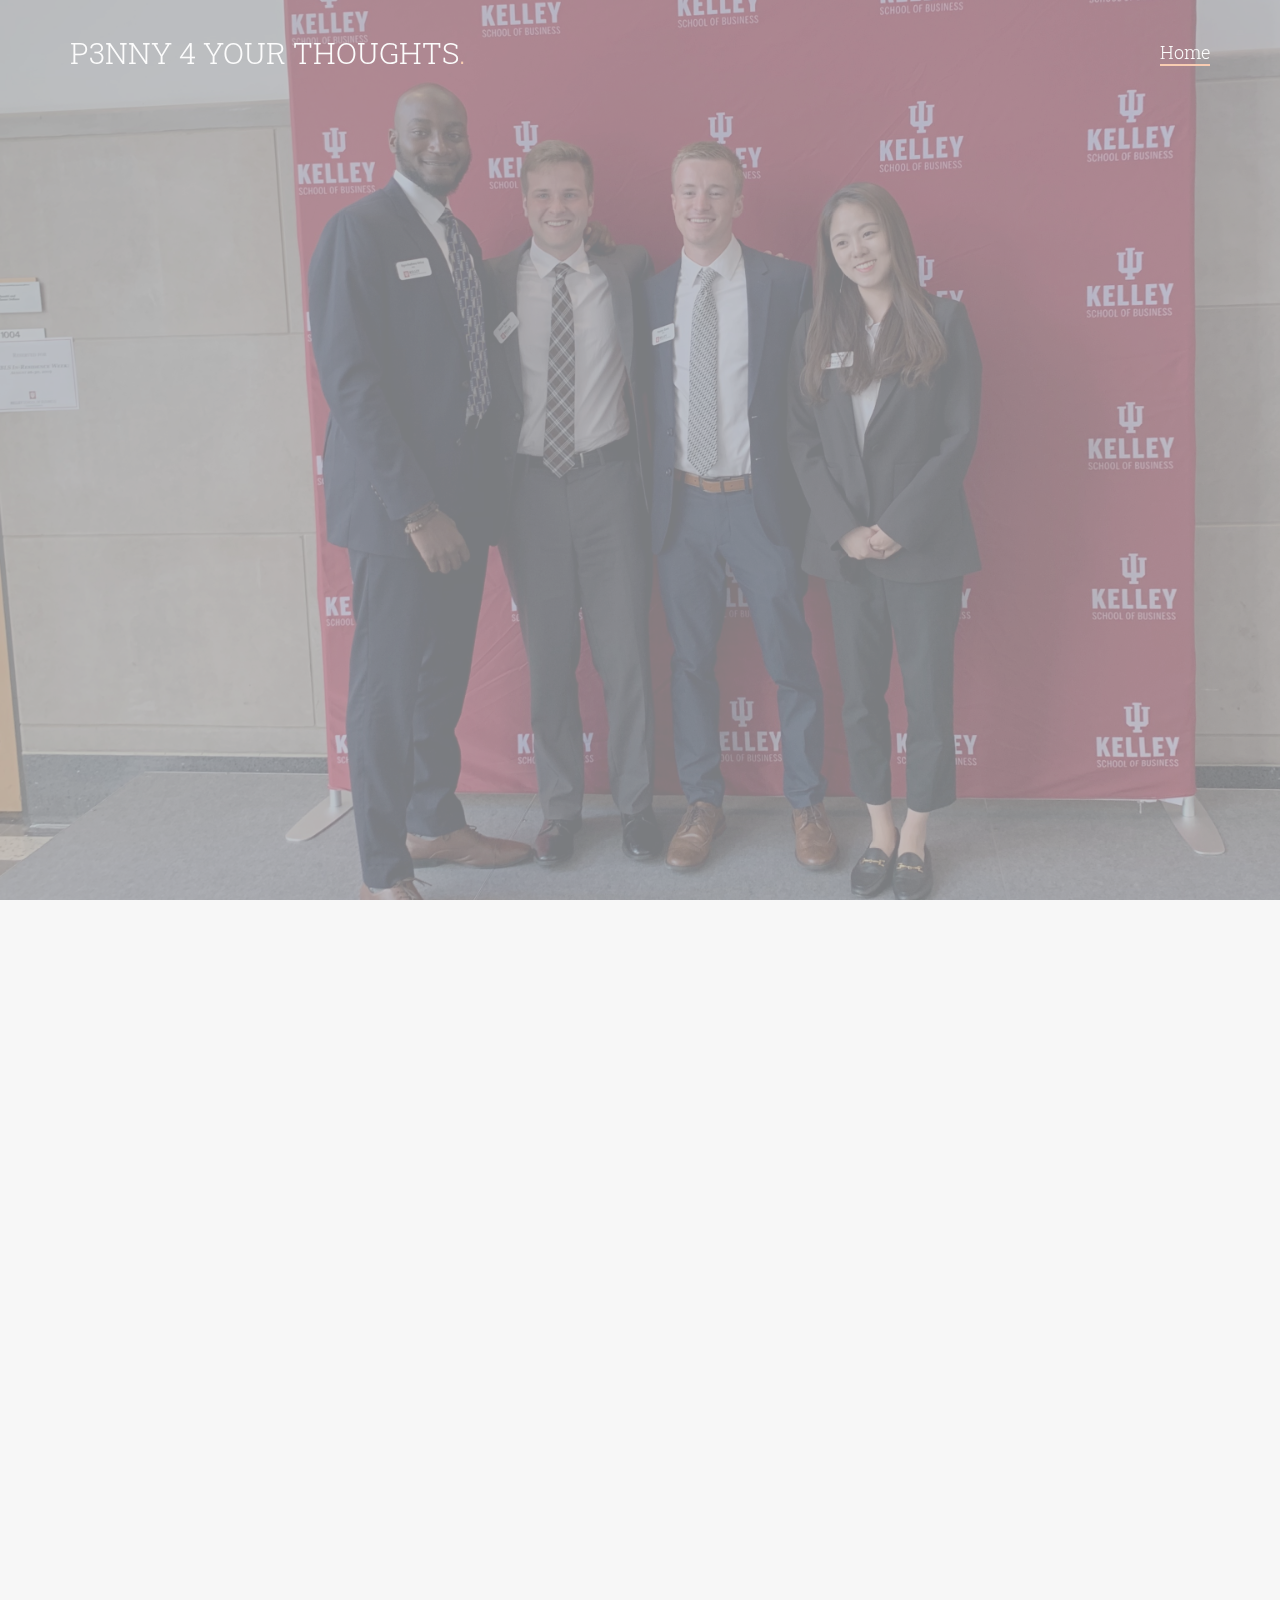
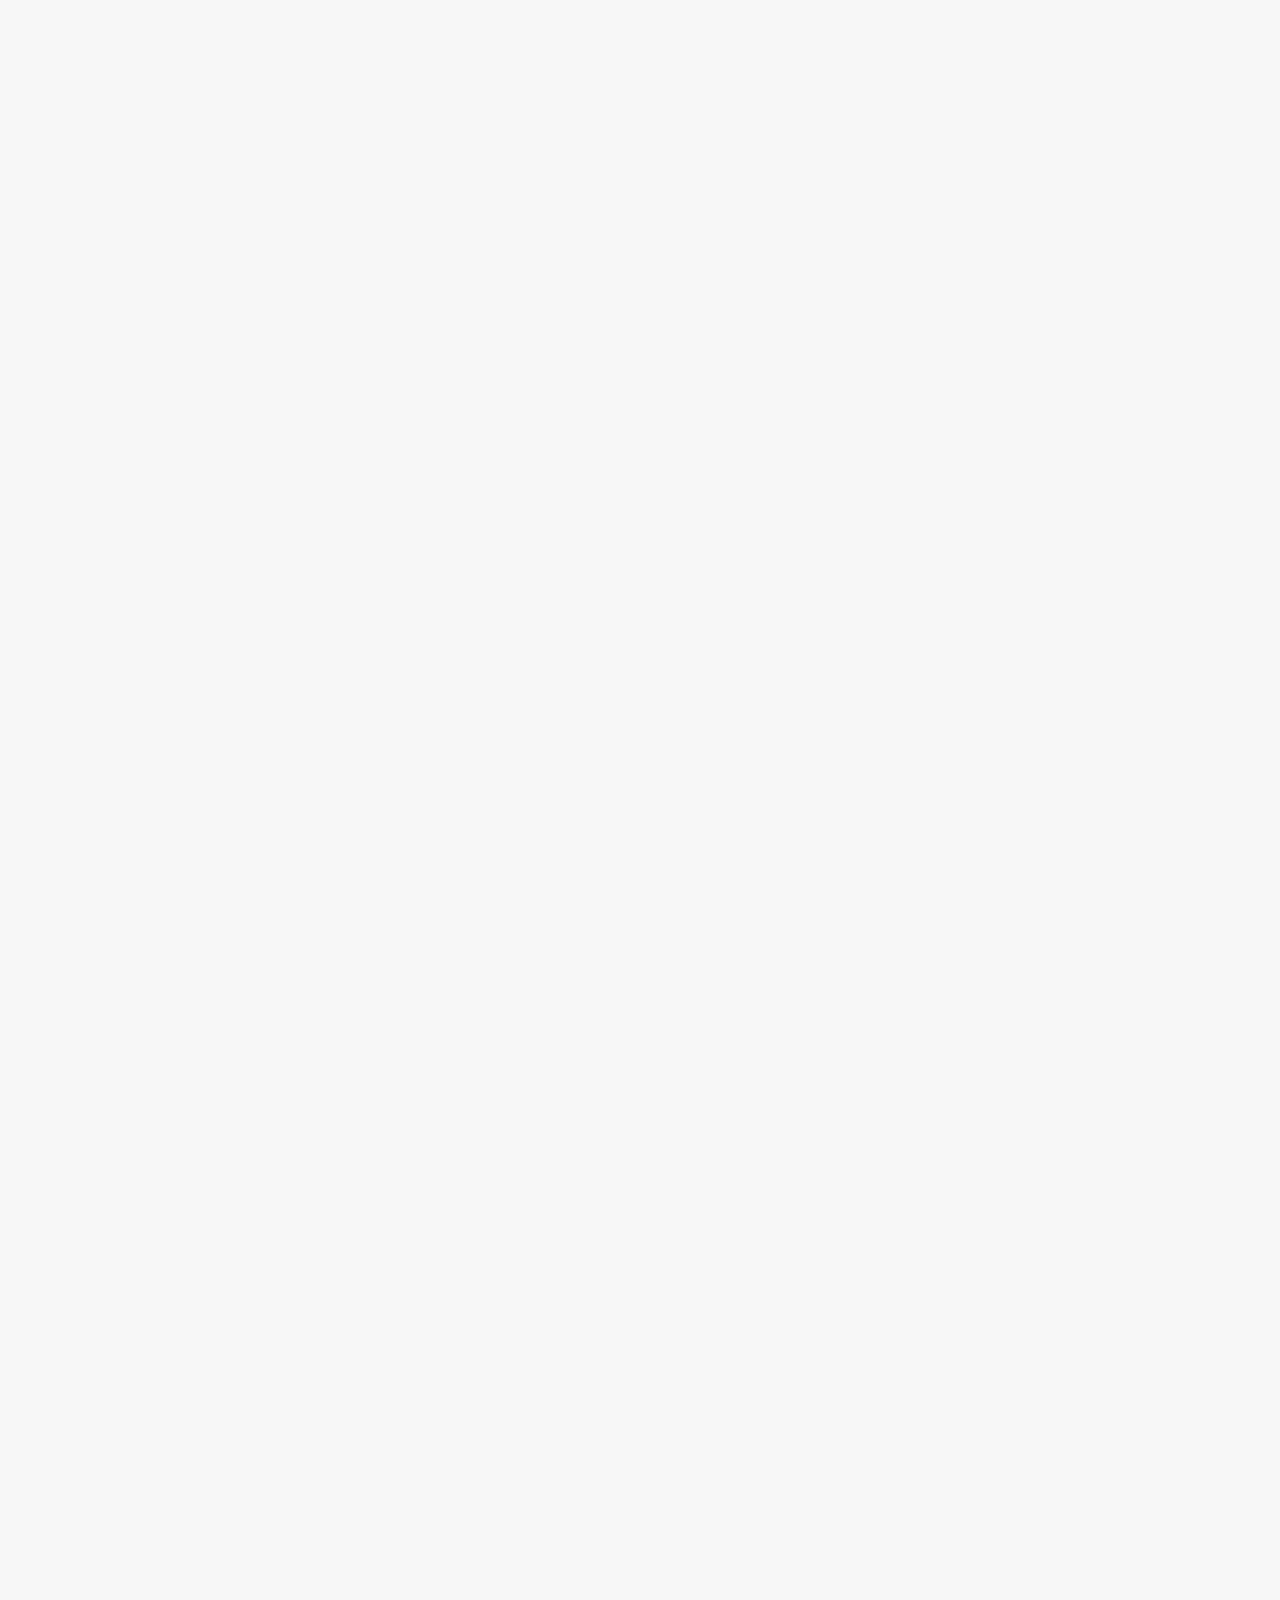
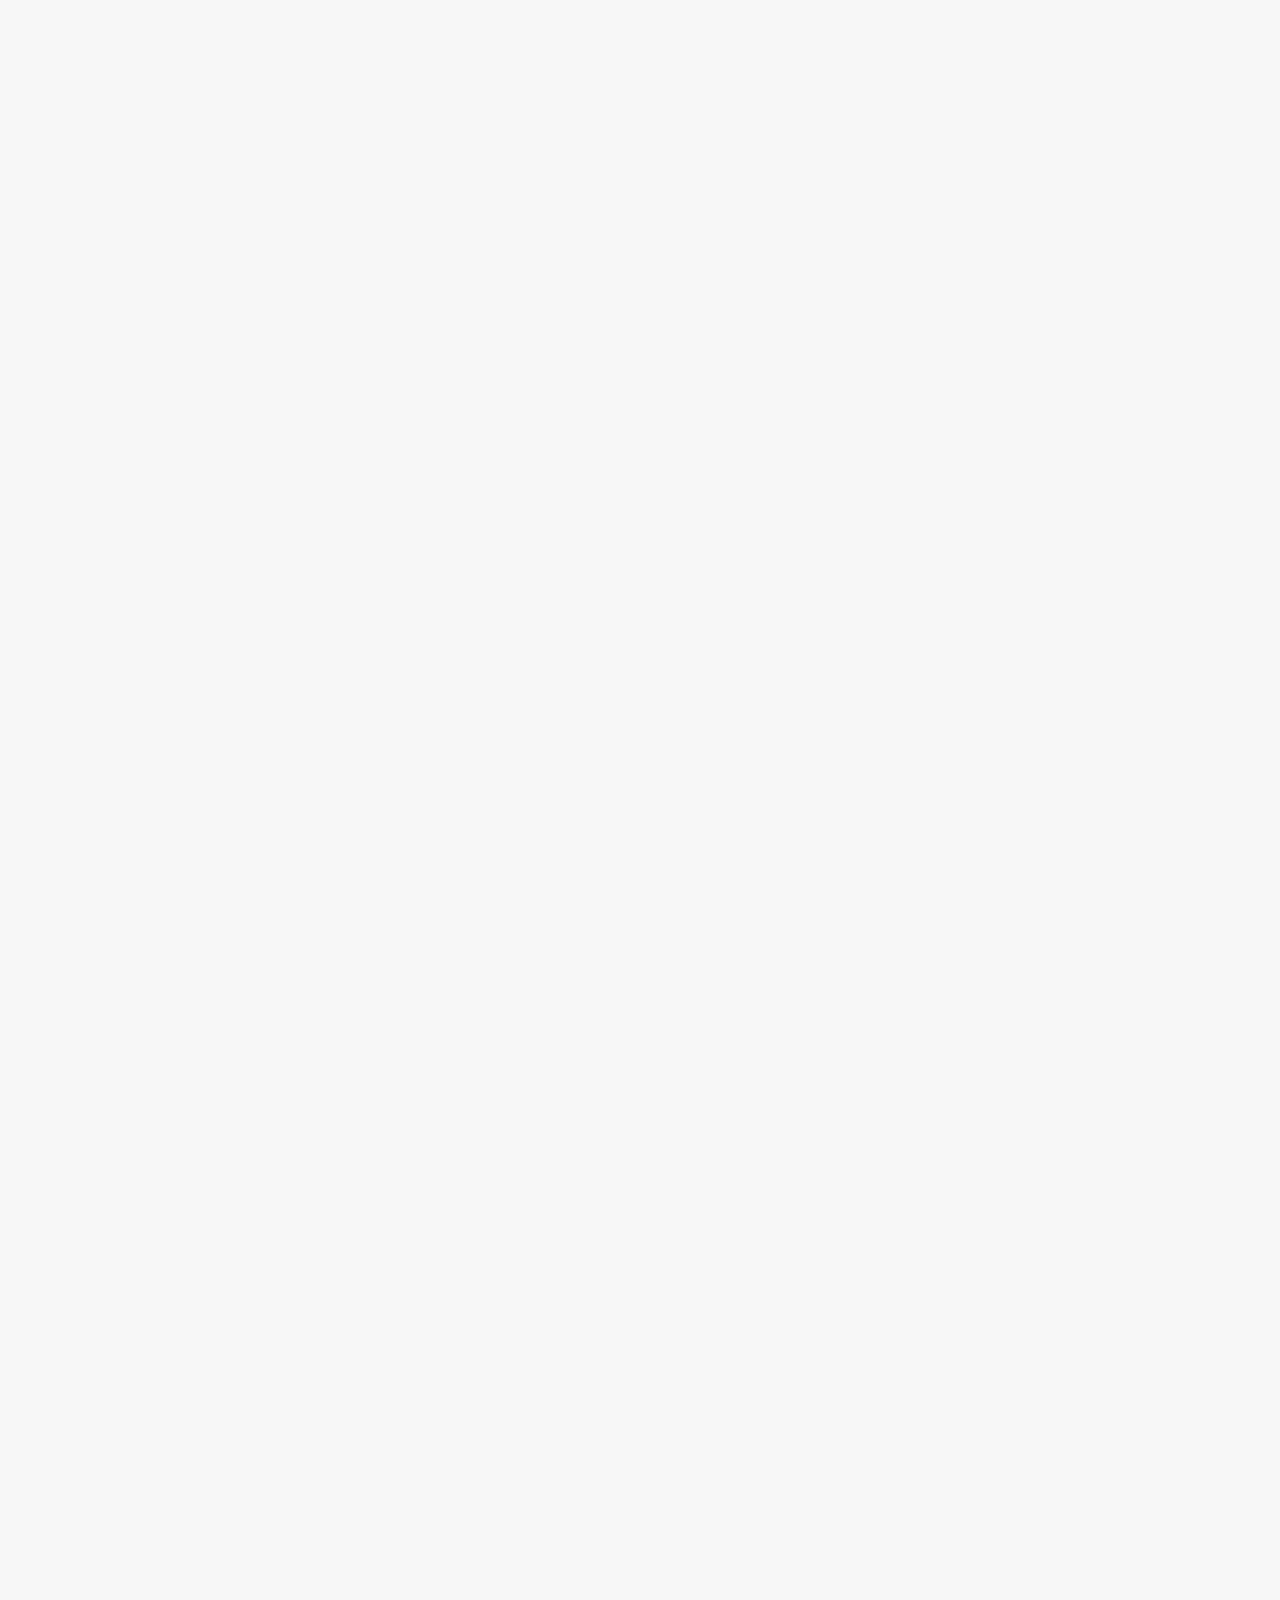
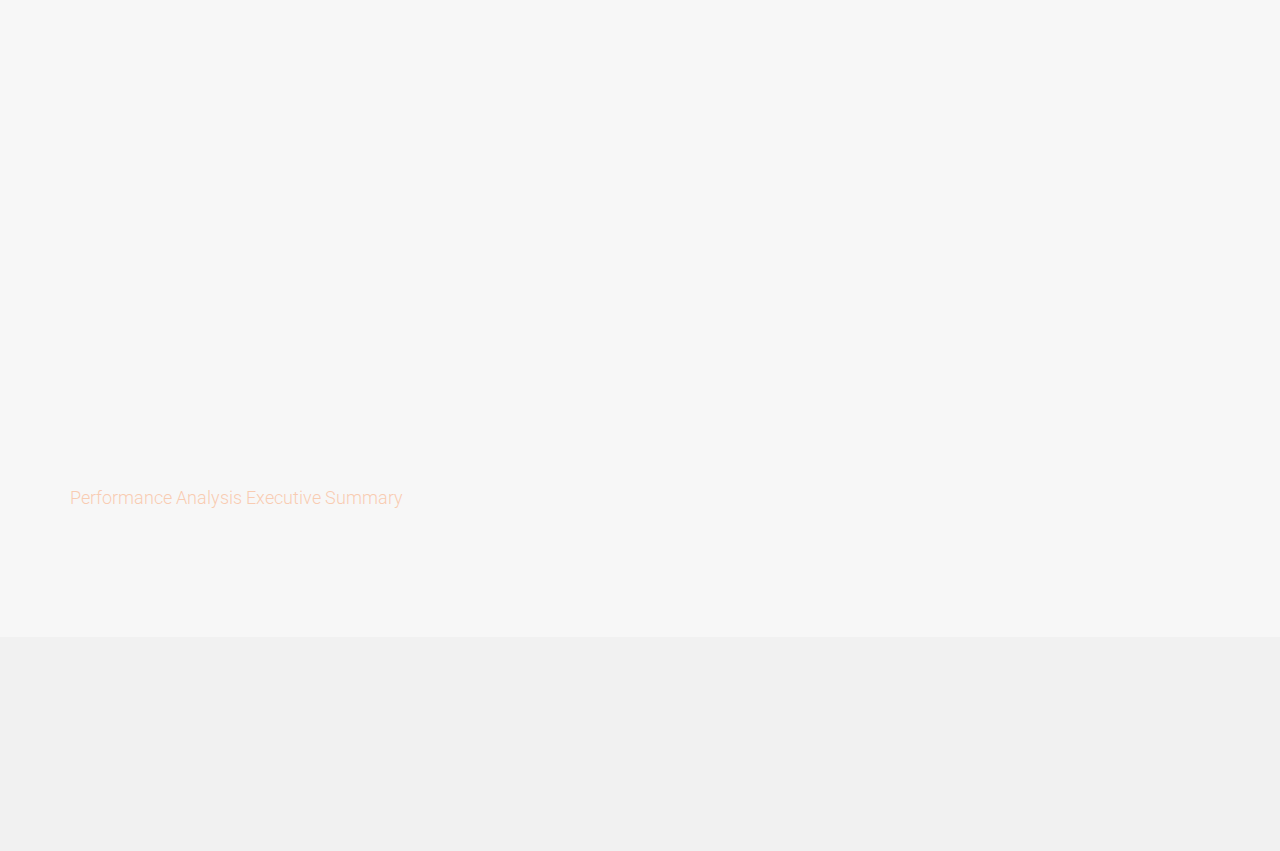
==== commit b373b5dc: "Changes" ====
--- a/analysis.html
+++ b/analysis.html
@@ -121,7 +121,7 @@
 						<img src="images/goal.png" alt="no image" class="img-responsive">
 					</figure>
 				</div>
-
+<br><a href="Team%2034%20Executive%20Summary.pdf">Performance Analysis Executive Summary</a>
 			</div>
 		</div>
 
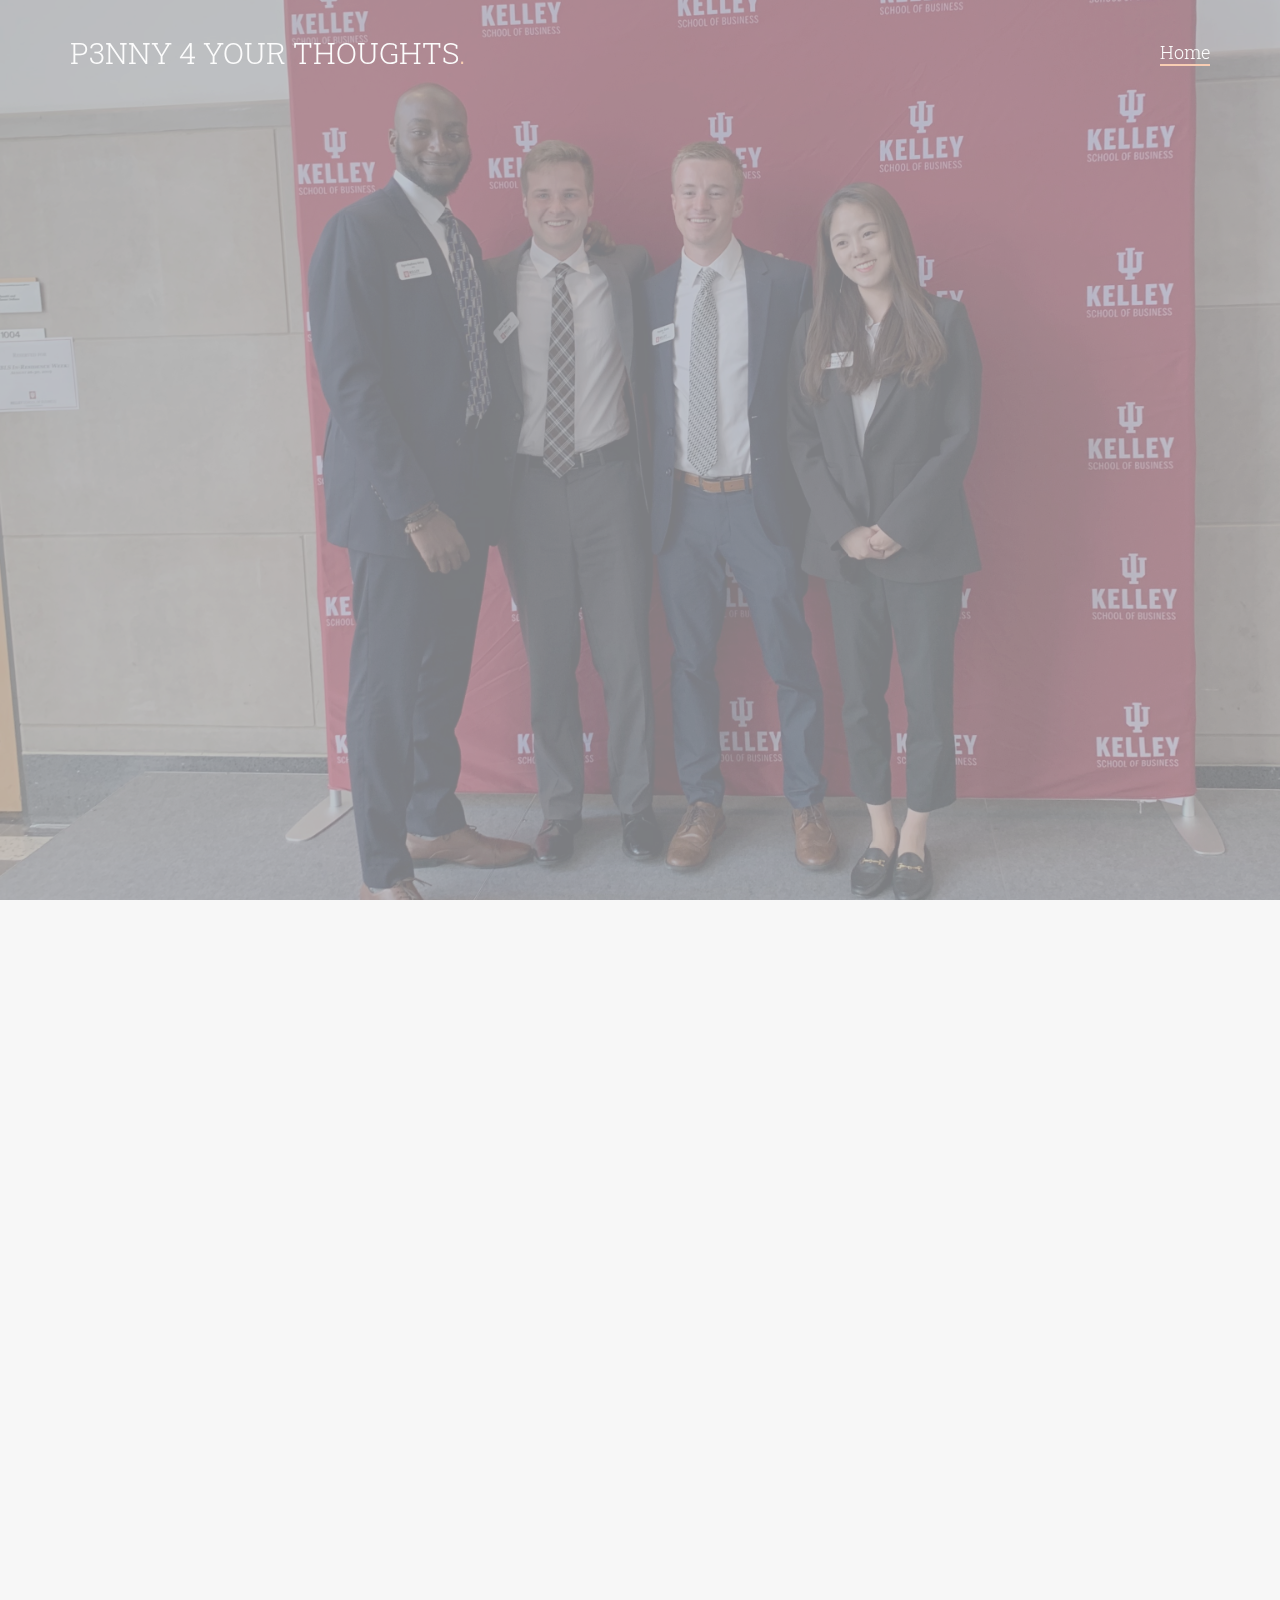
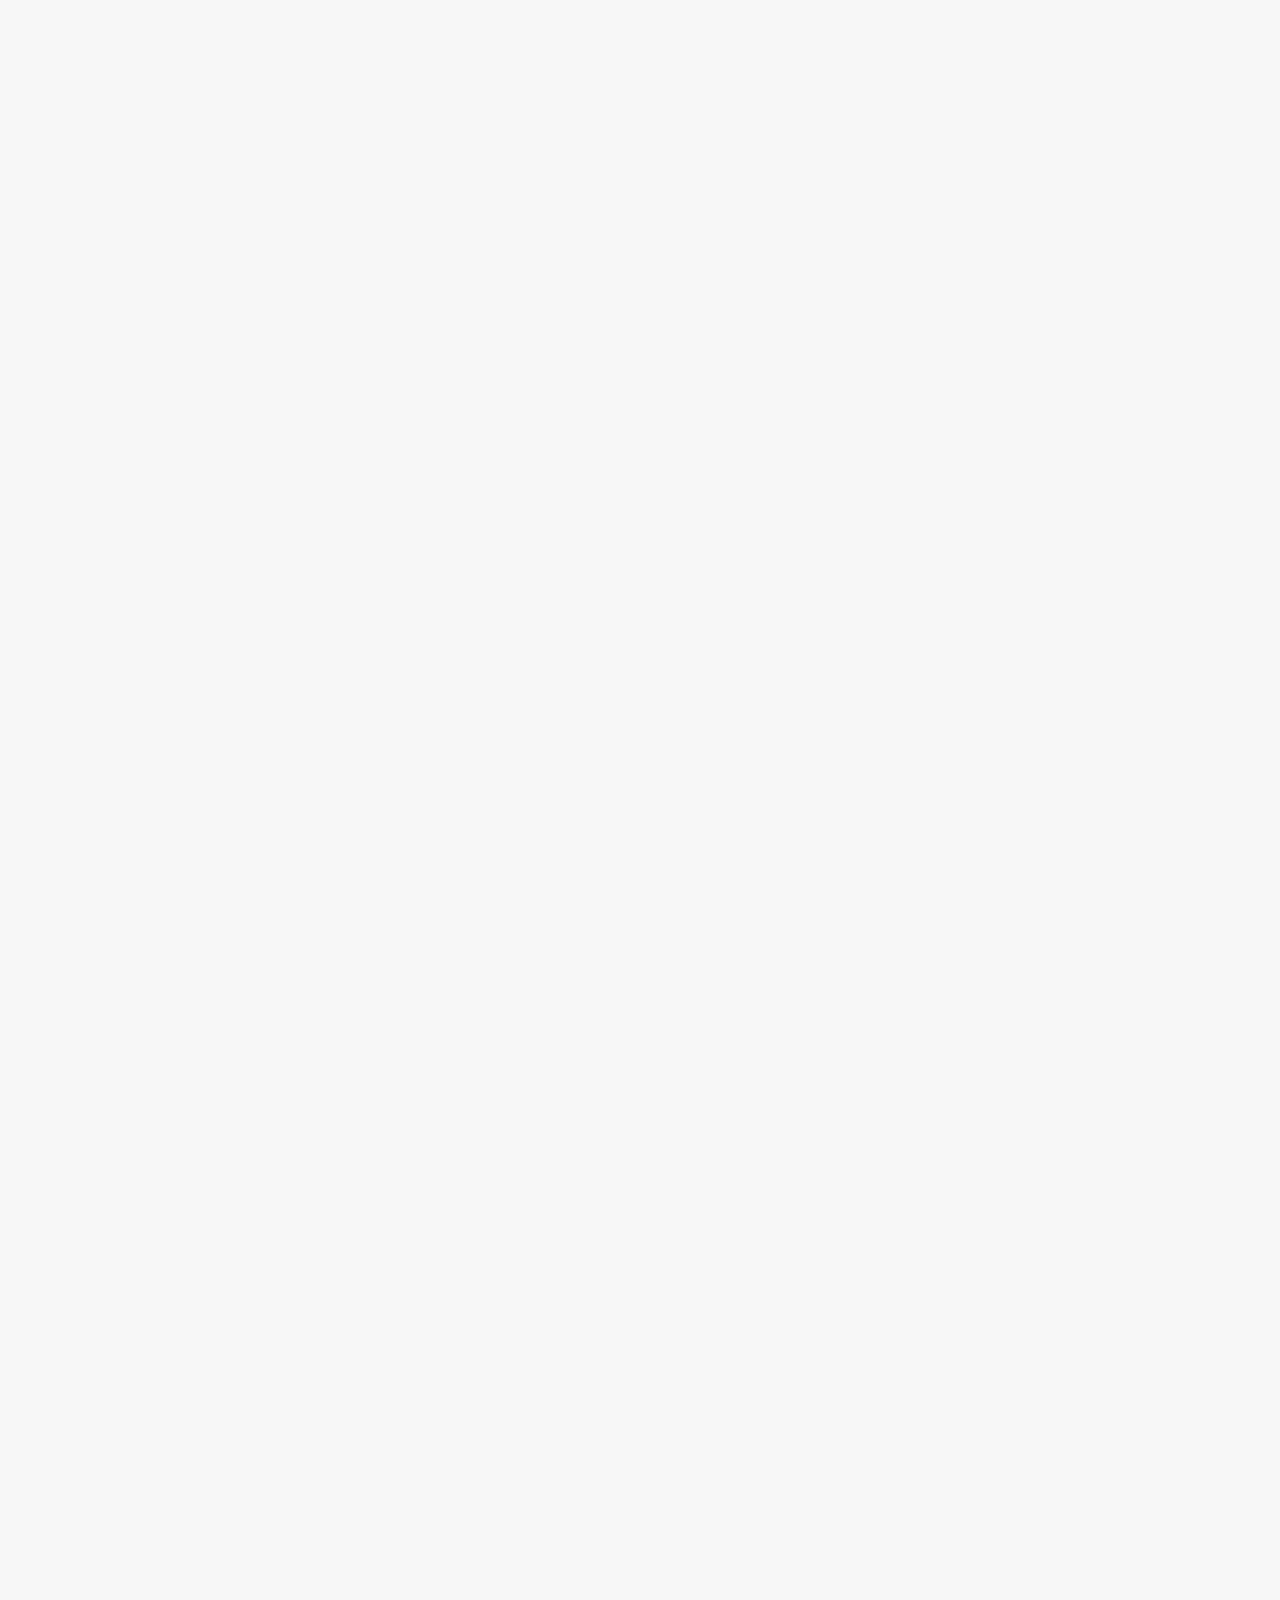
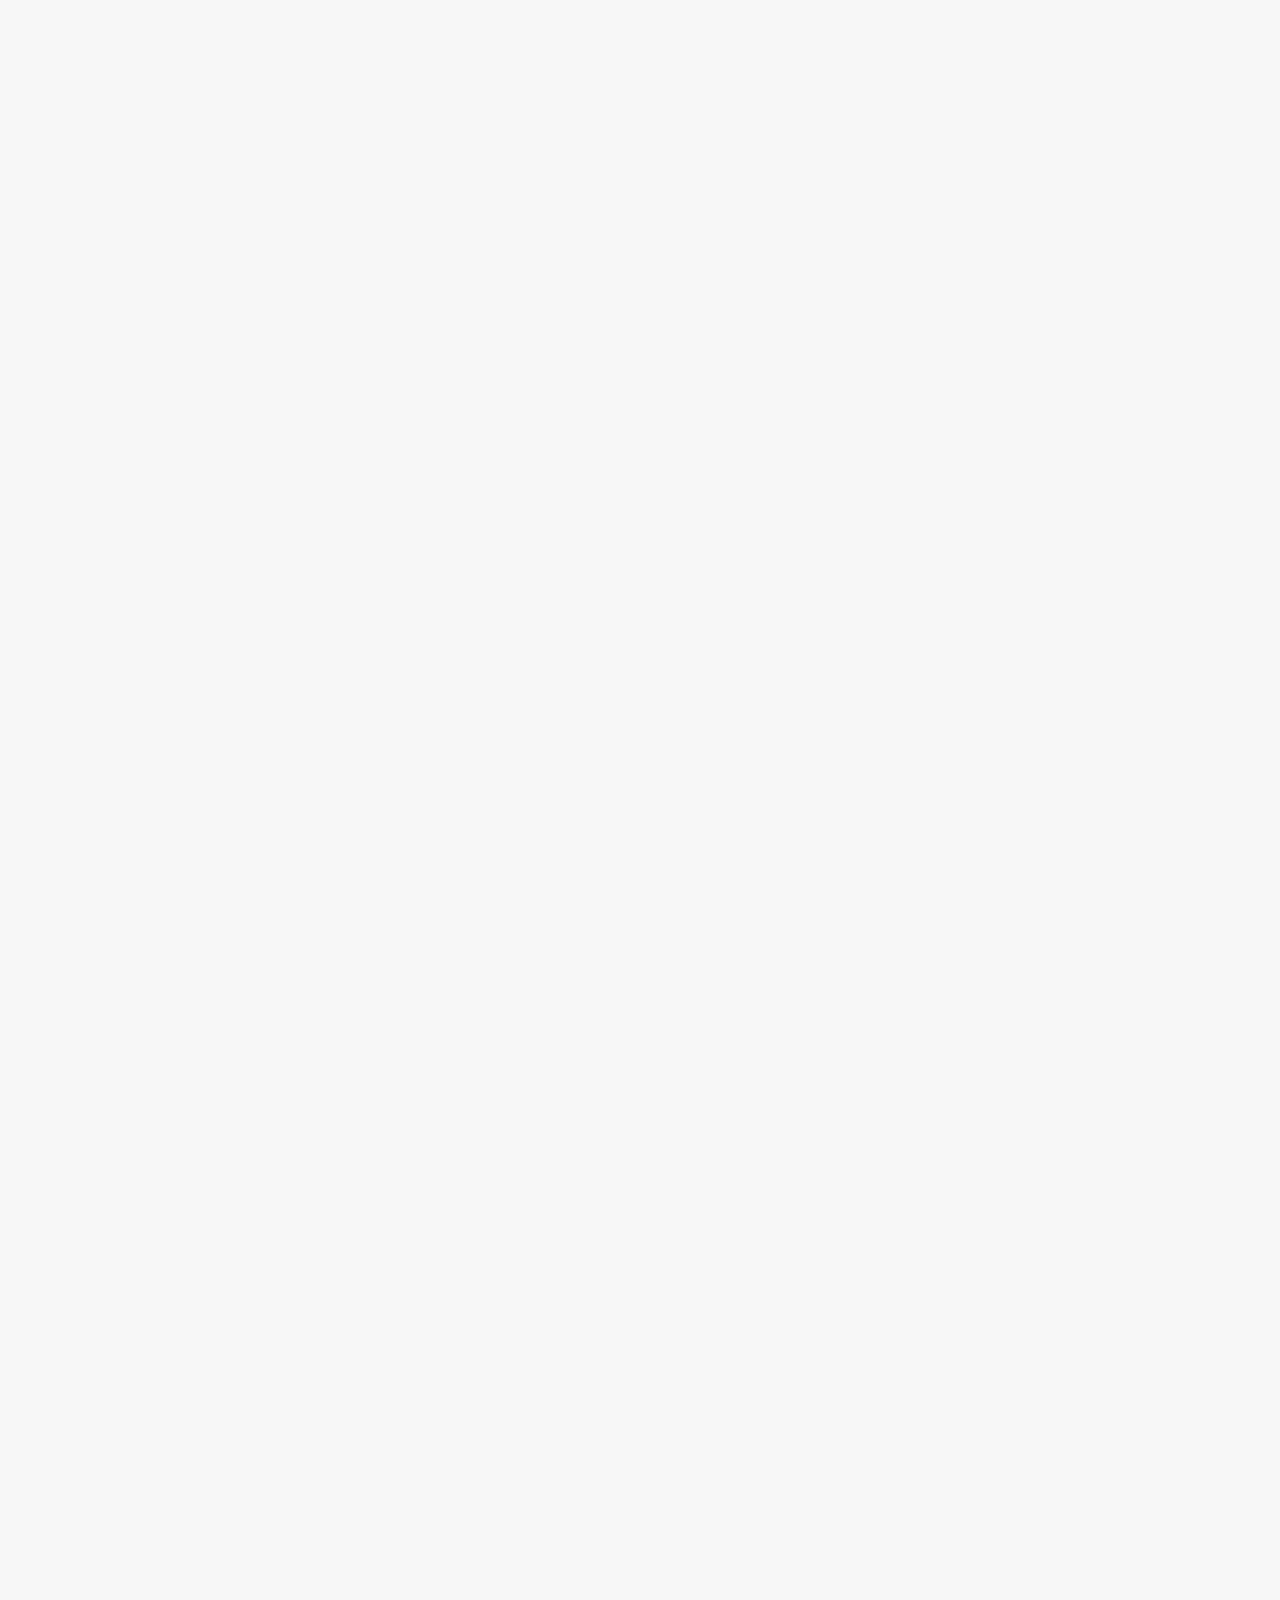
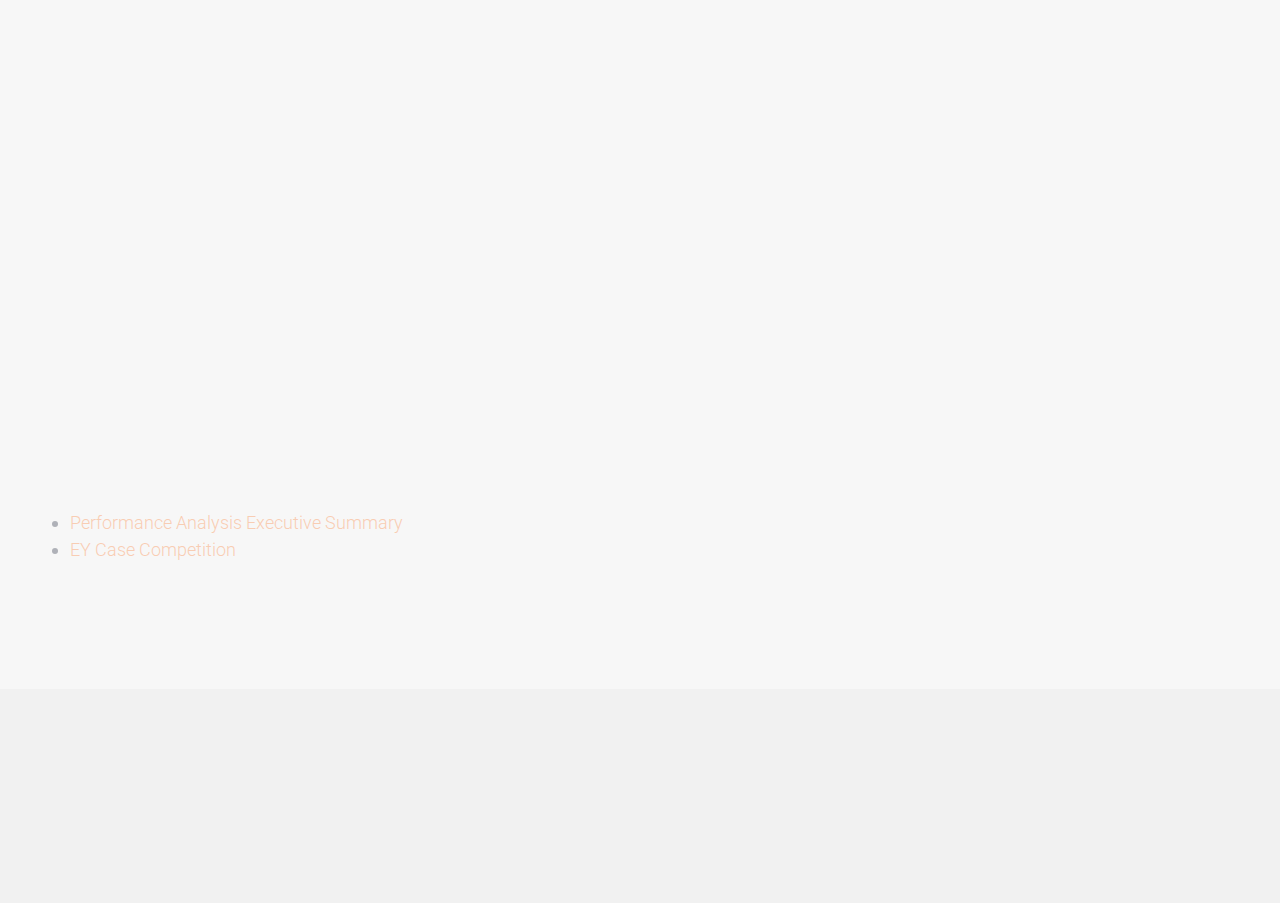
==== commit 97625c7d: "more changes" ====
--- a/analysis.html
+++ b/analysis.html
@@ -97,7 +97,7 @@
 				<div class="row r-pb">
 					<div class="col-md-8 col-md-offset-2 text-center section-heading">
 						<h2 class="fh5co-section-title animate-box">Team Analysis Report</h2>
-						<p class="fh5co-lead animate-box">We did several analysis model to analysis our team values.</p>
+						<p class="fh5co-lead animate-box">We created several models to analyze our performance throughout the semester</p>
 					</div>
 				</div>
 
@@ -121,7 +121,8 @@
 						<img src="images/goal.png" alt="no image" class="img-responsive">
 					</figure>
 				</div>
-<br><a href="Team%2034%20Executive%20Summary.pdf">Performance Analysis Executive Summary</a>
+<br><li><a href="Team 34 Executive Summary.pdf">Performance Analysis Executive Summary</a></li>
+<li><a href="files/Team34_EY_Case_2019.pptx" download>EY Case Competition</a></li>
 			</div>
 		</div>
 
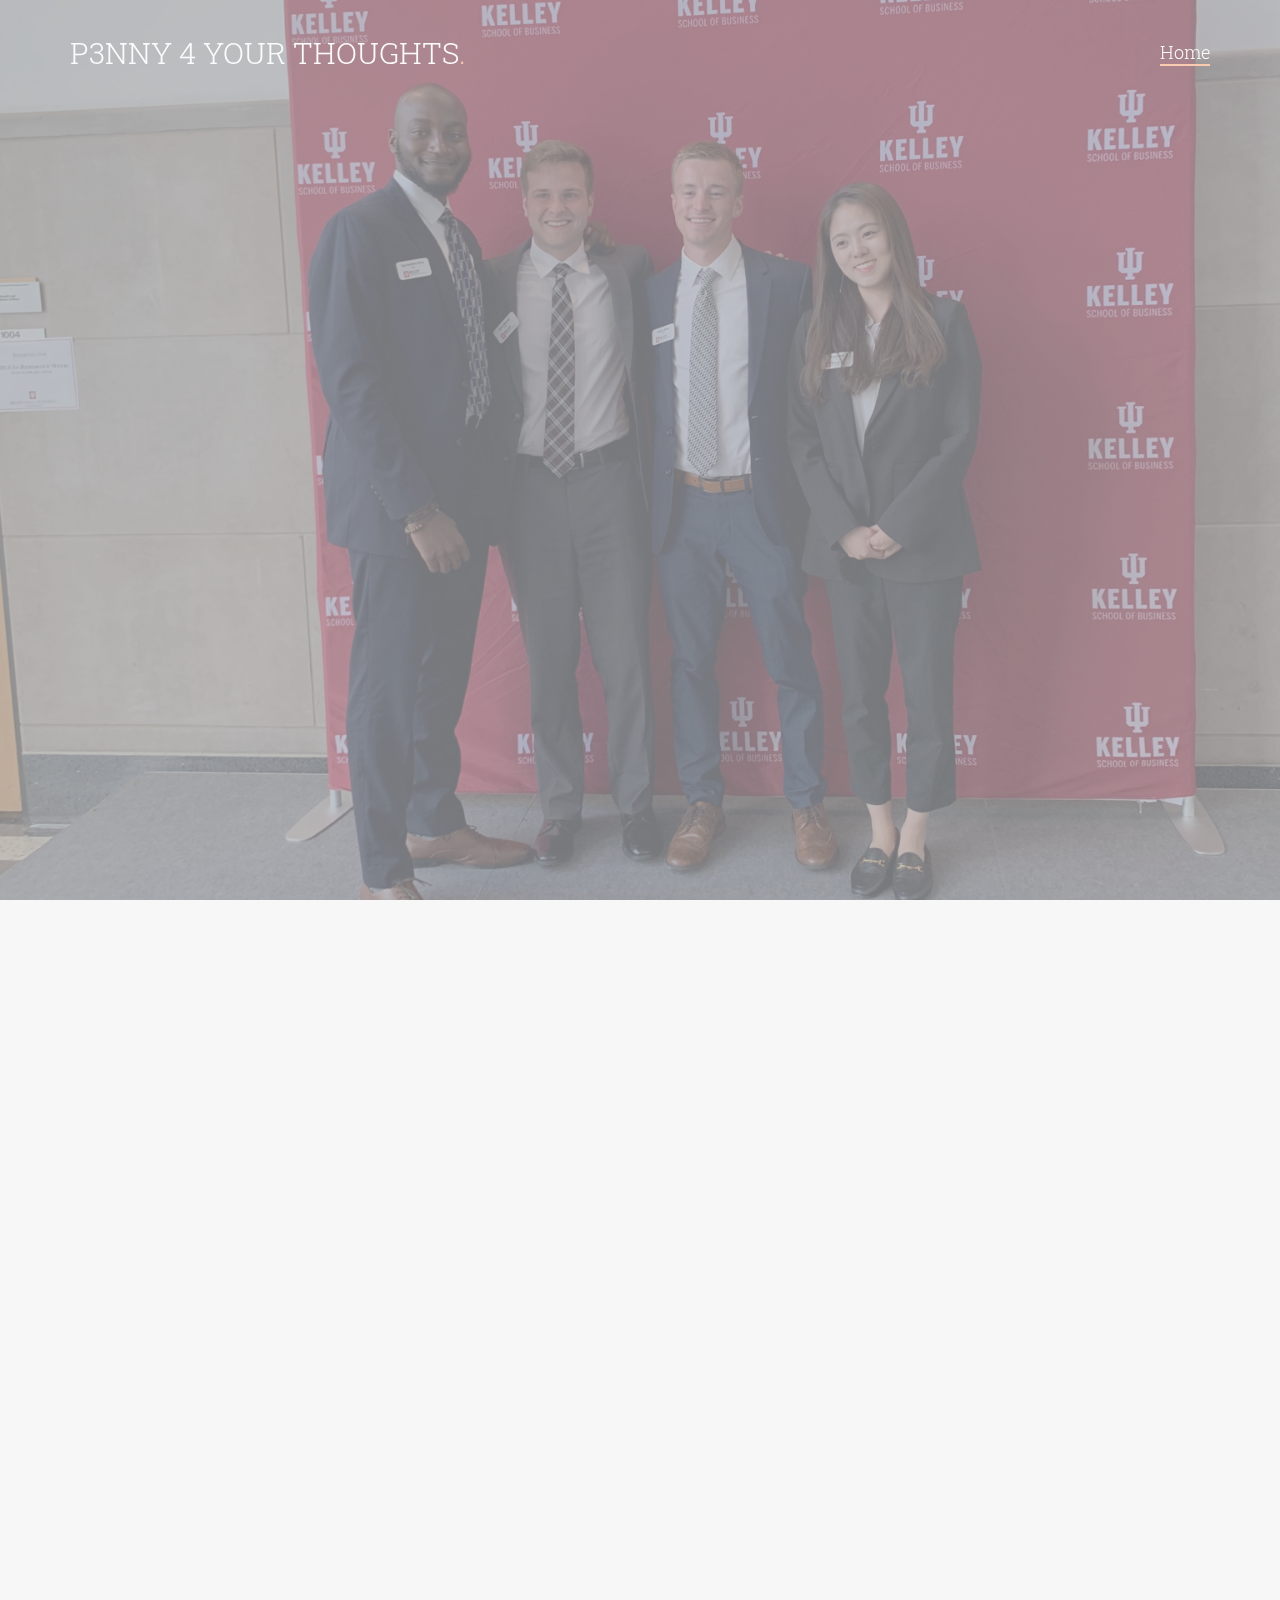
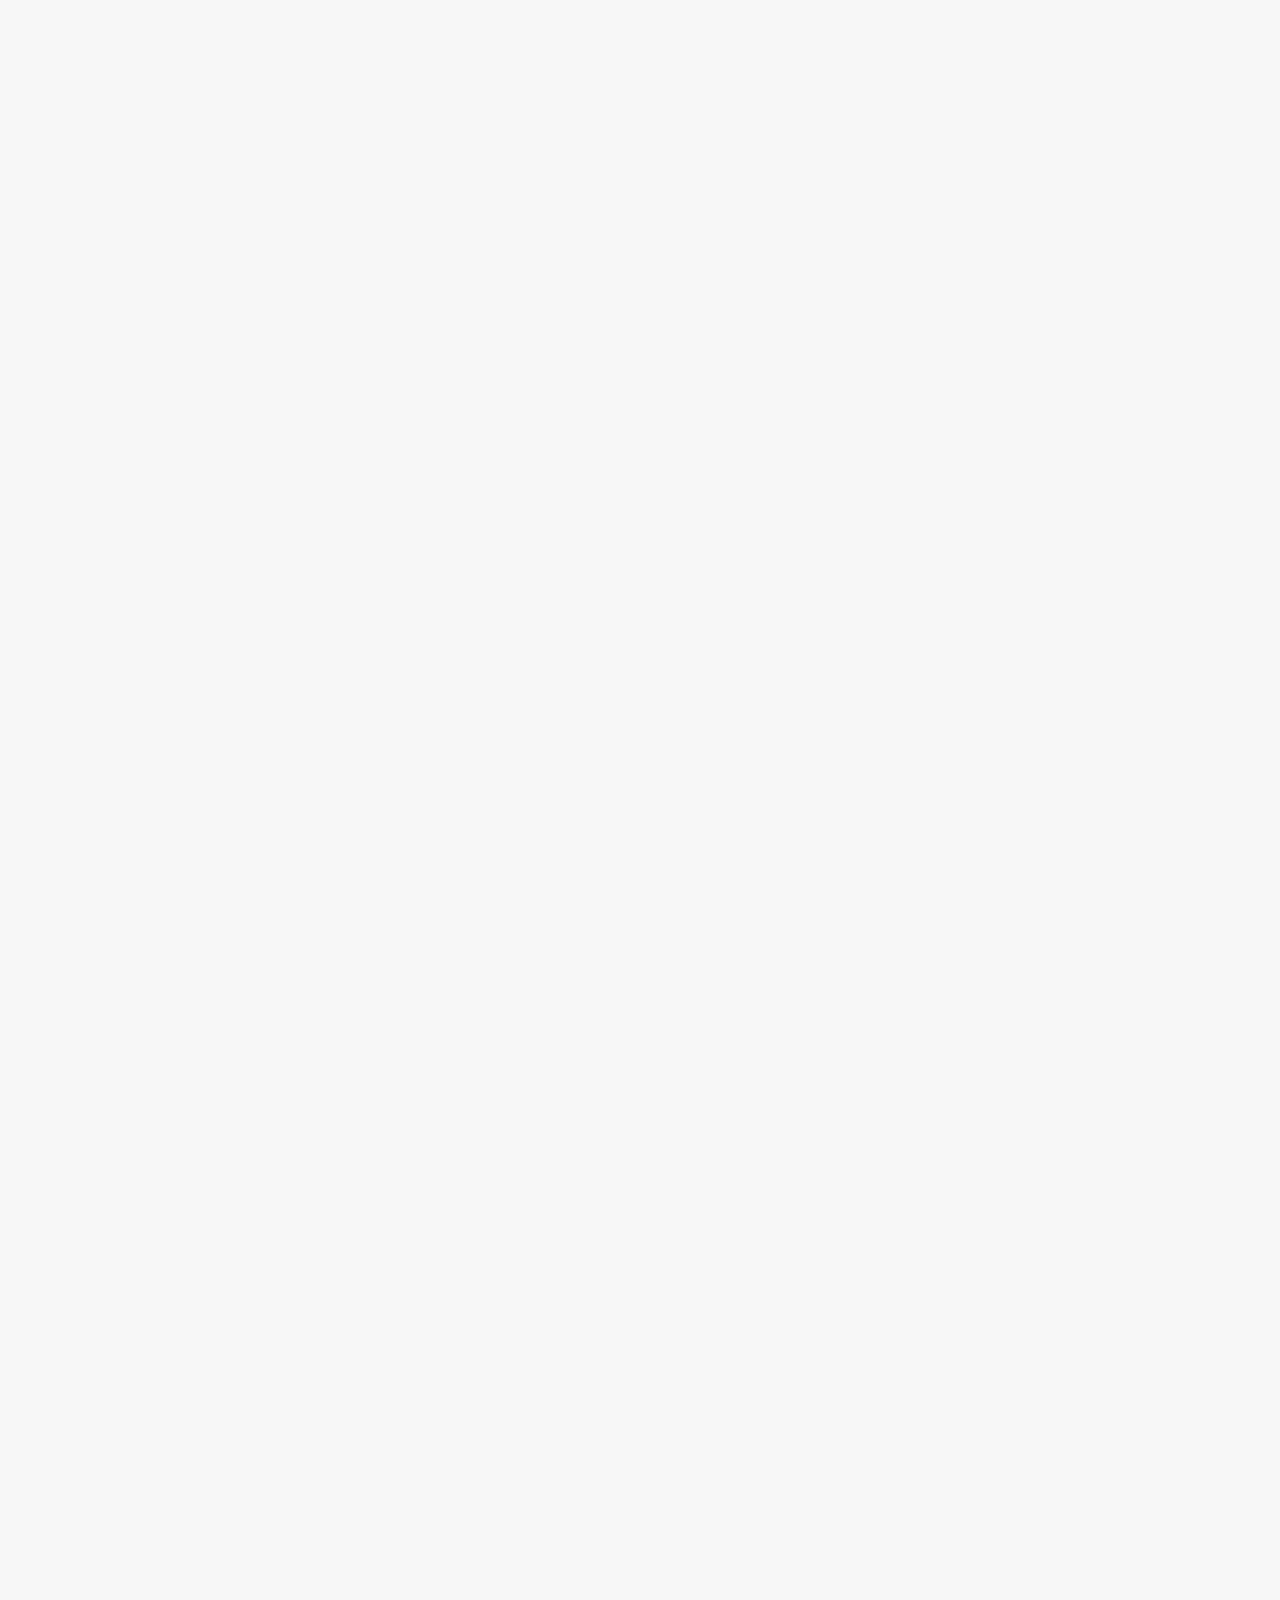
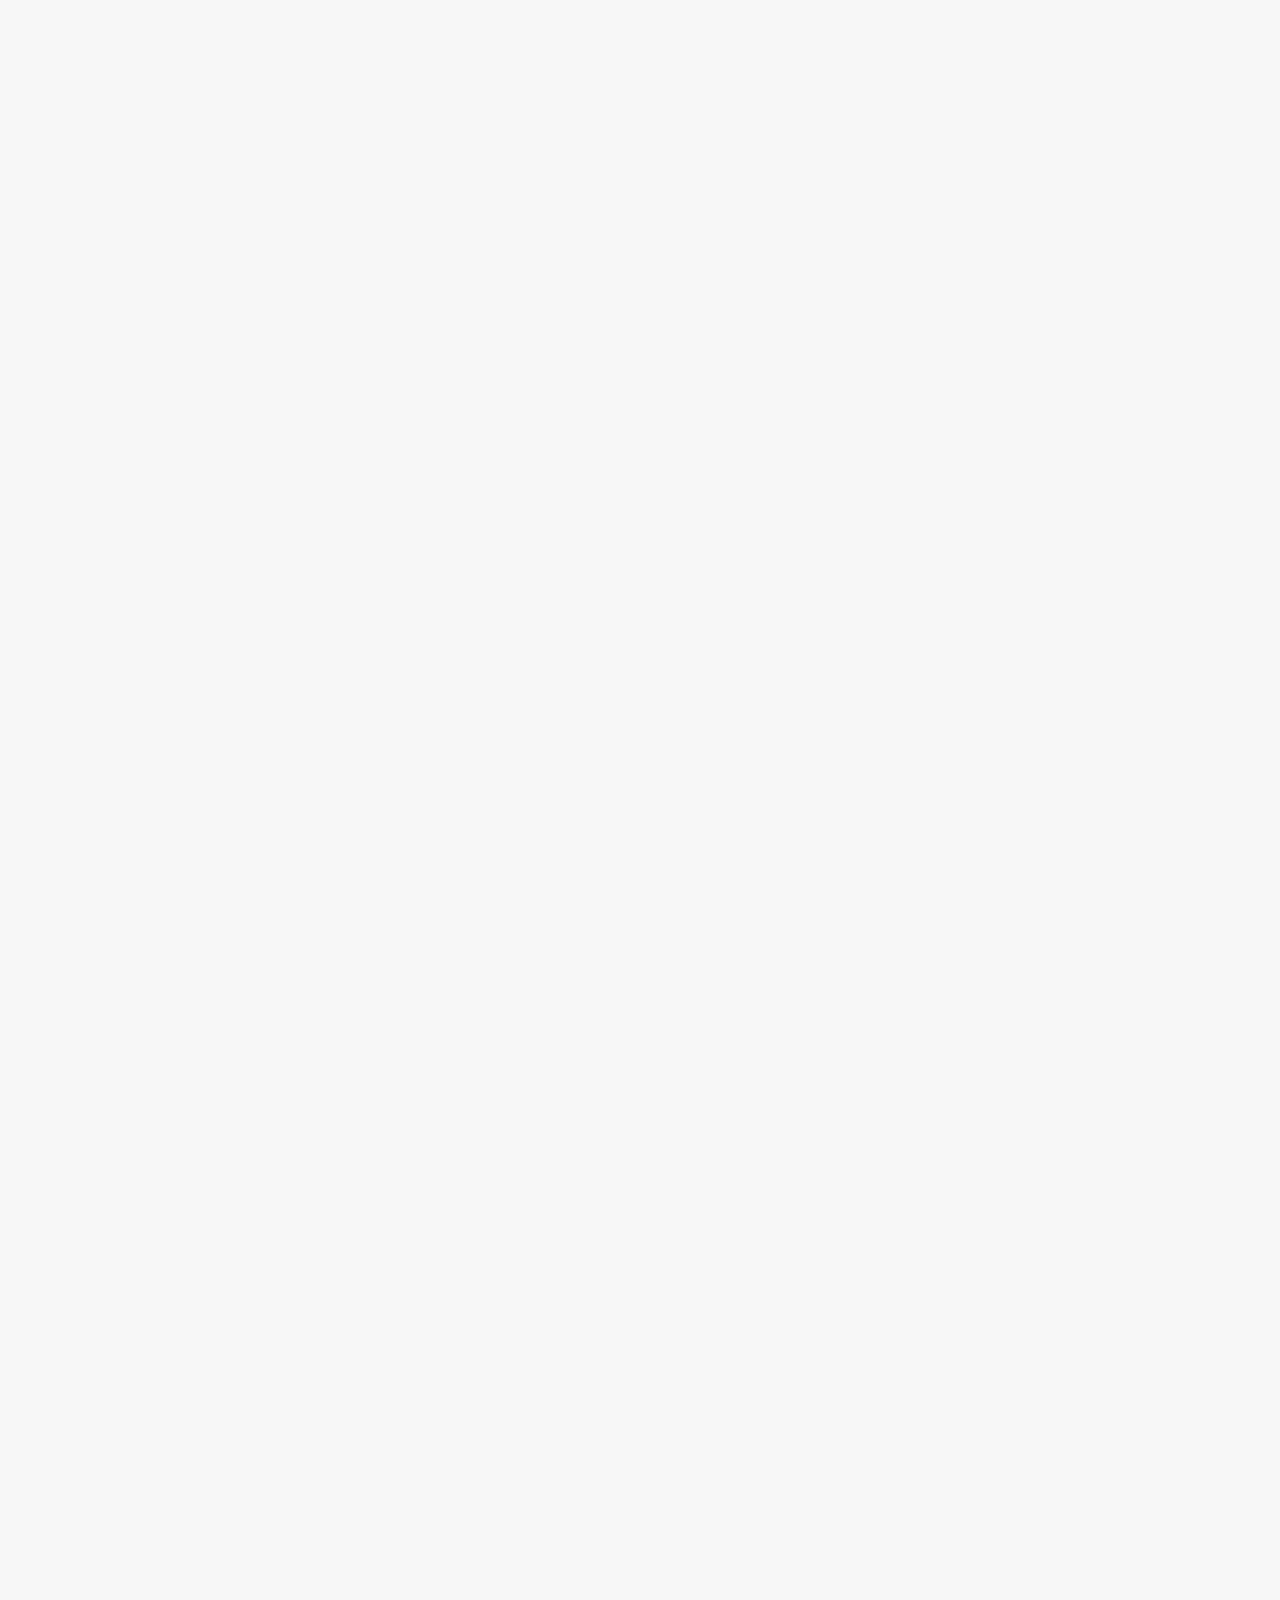
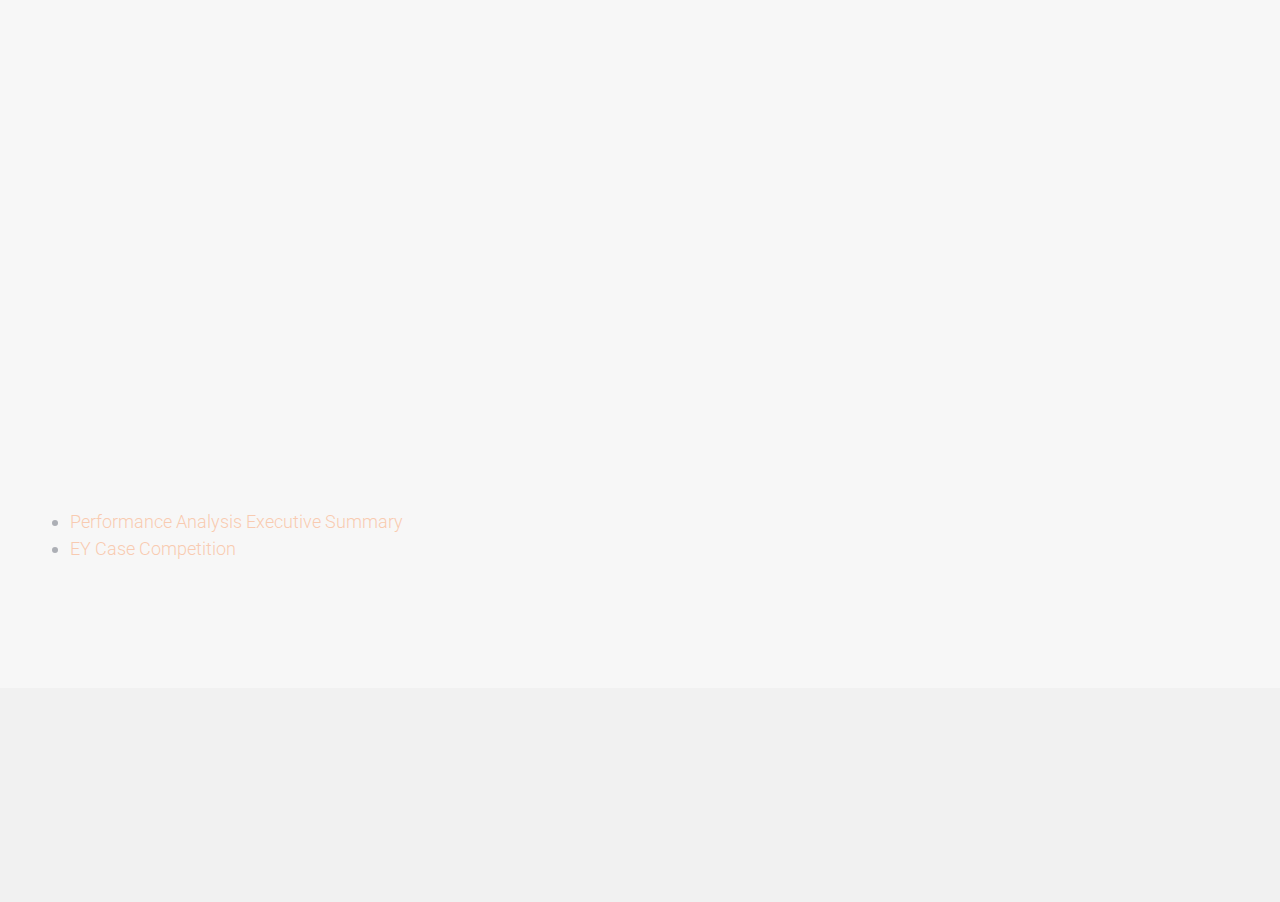
==== commit 8649ebc0: "image" ====
--- a/analysis.html
+++ b/analysis.html
@@ -115,6 +115,7 @@
 						<img src="images/performance1.png" alt="no image" class="img-responsive">
 					</figure>
 					<figure class="animate-box">
+
 						<img src="images/performance2.png" alt="no image" class="img-responsive">
 					</figure>
 					<figure class="animate-box">
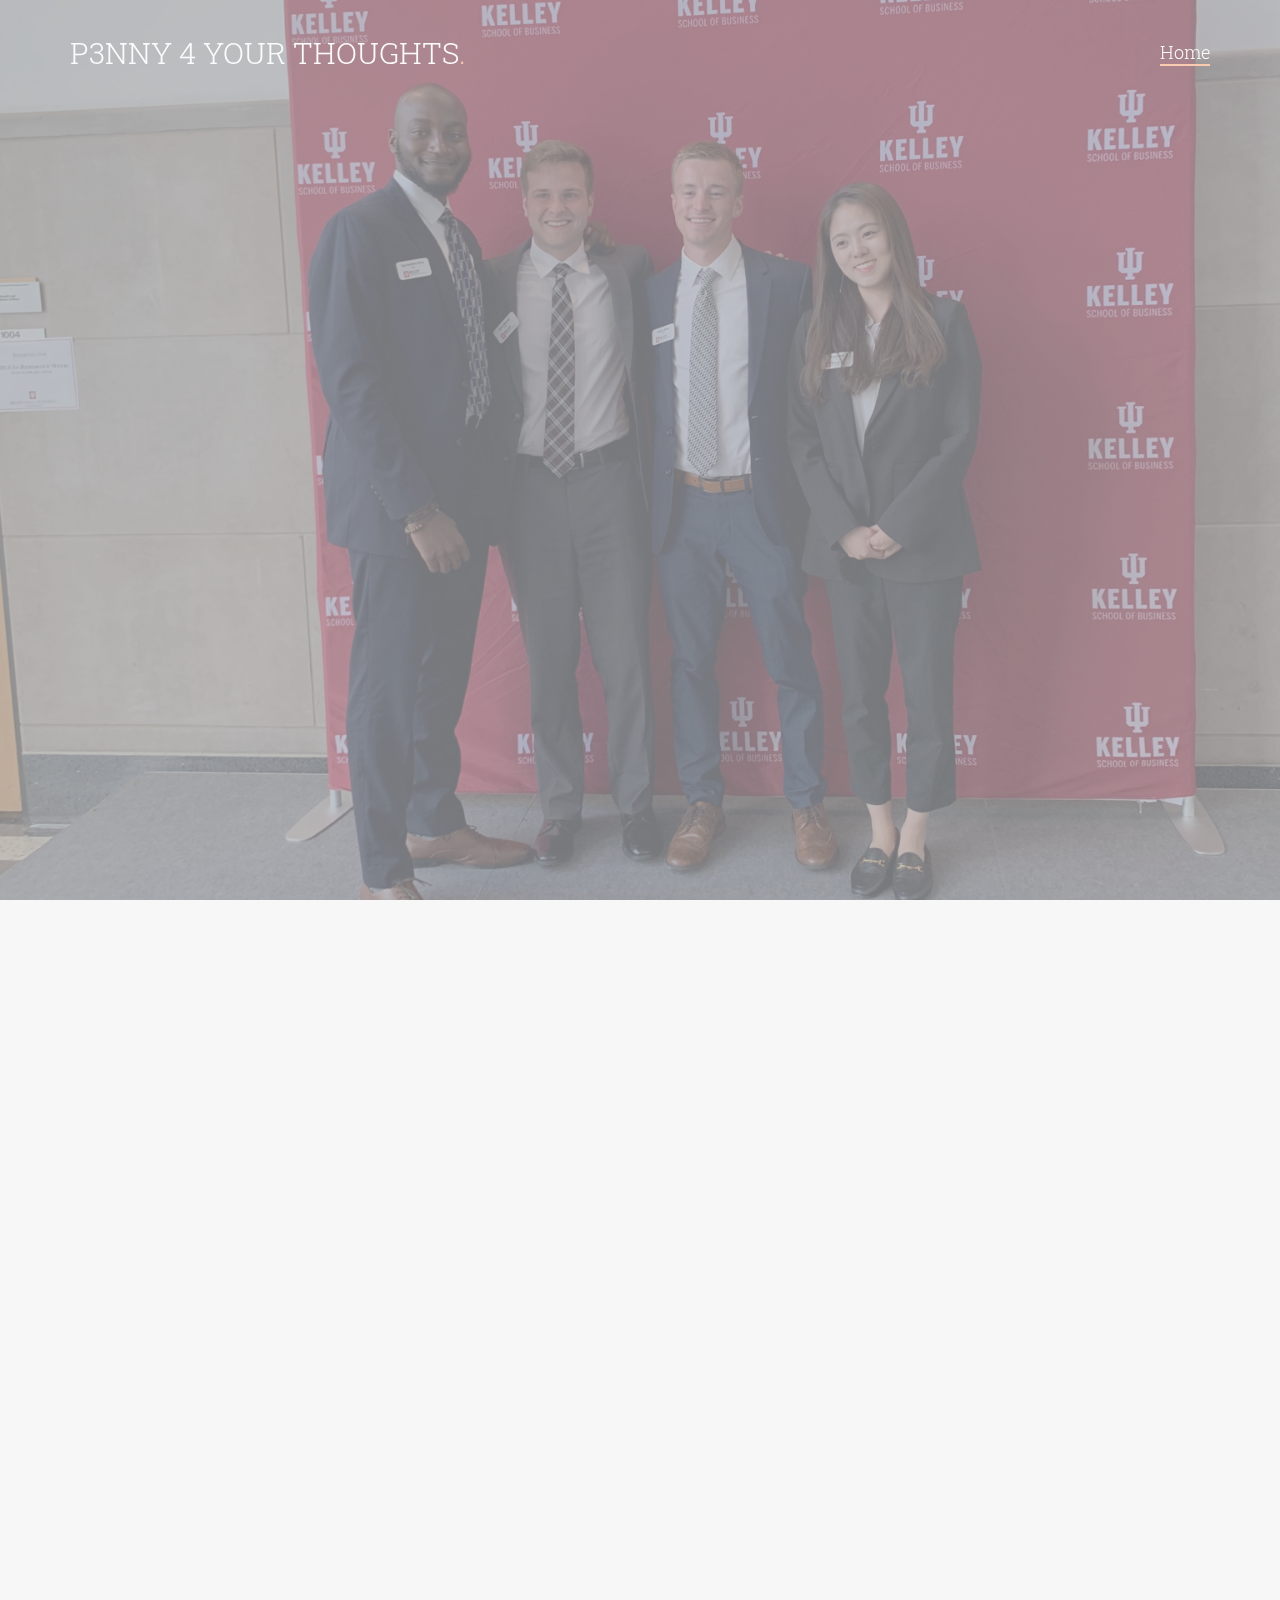
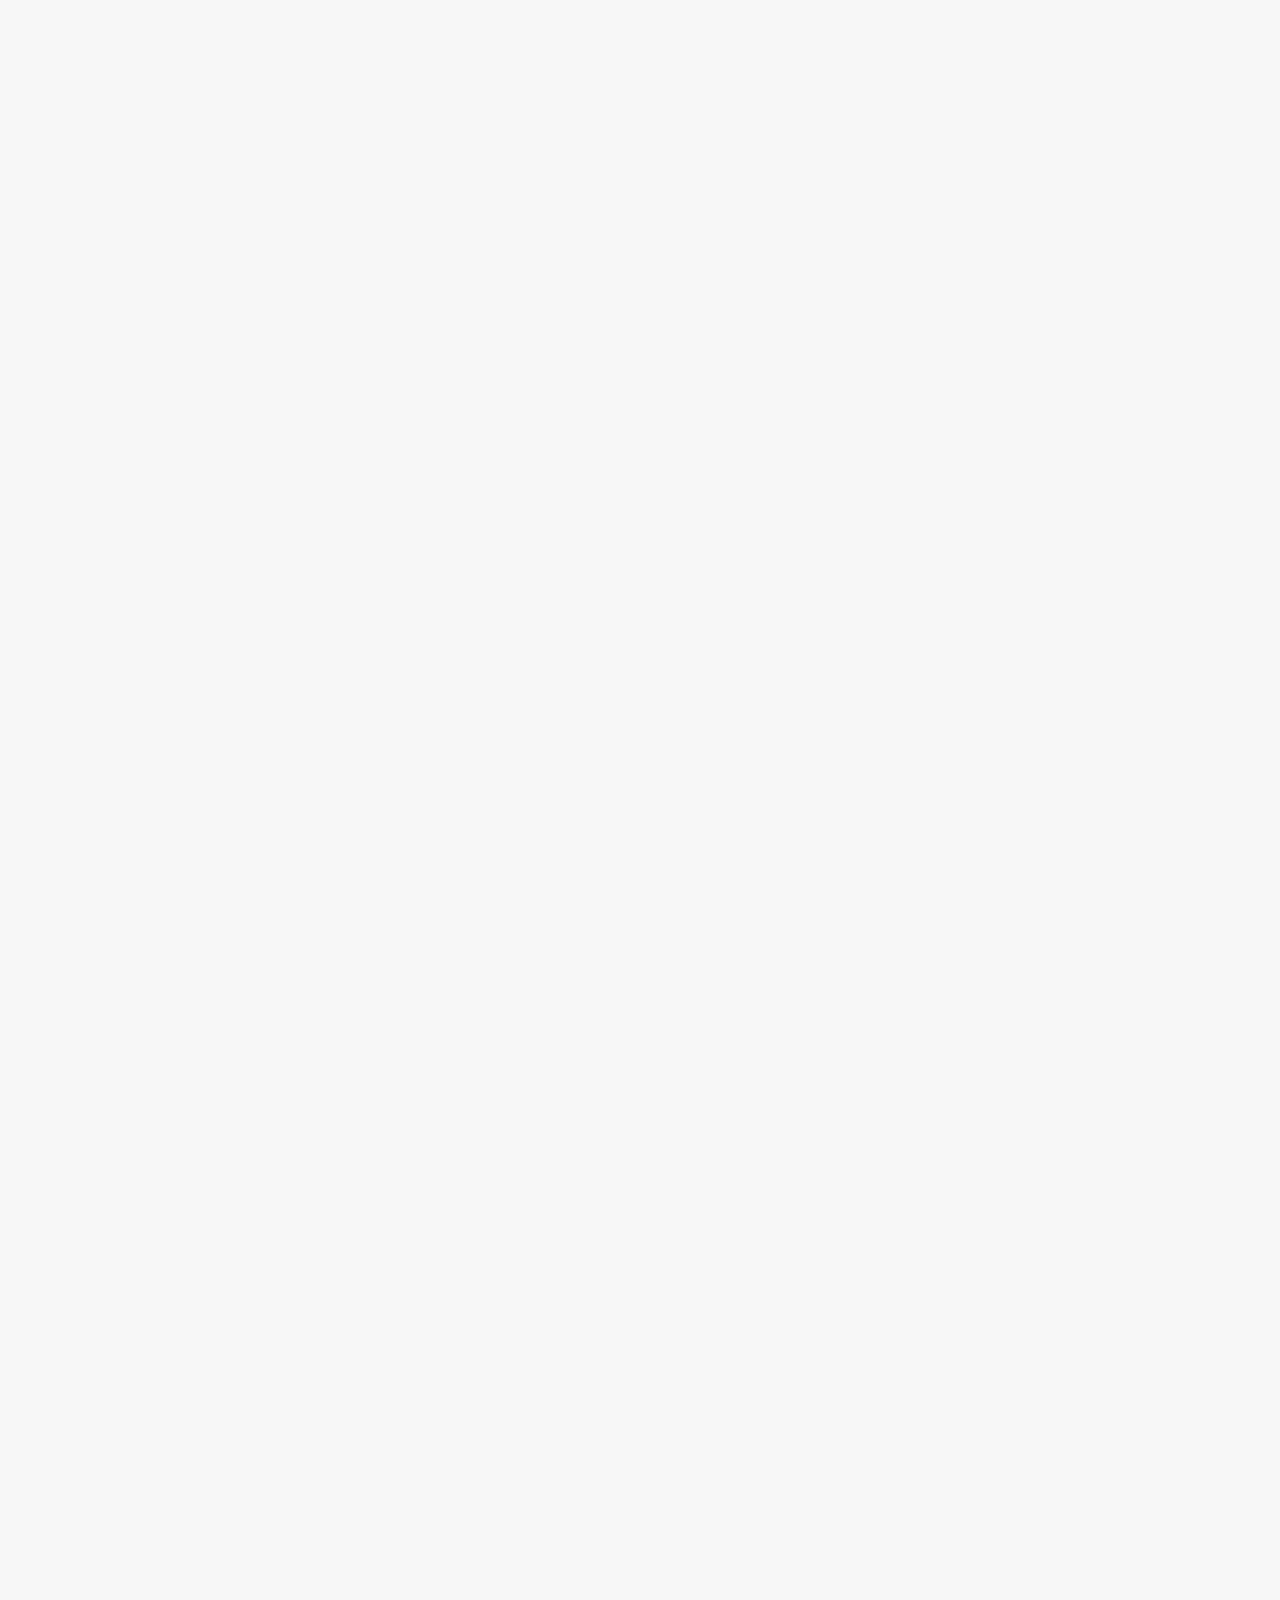
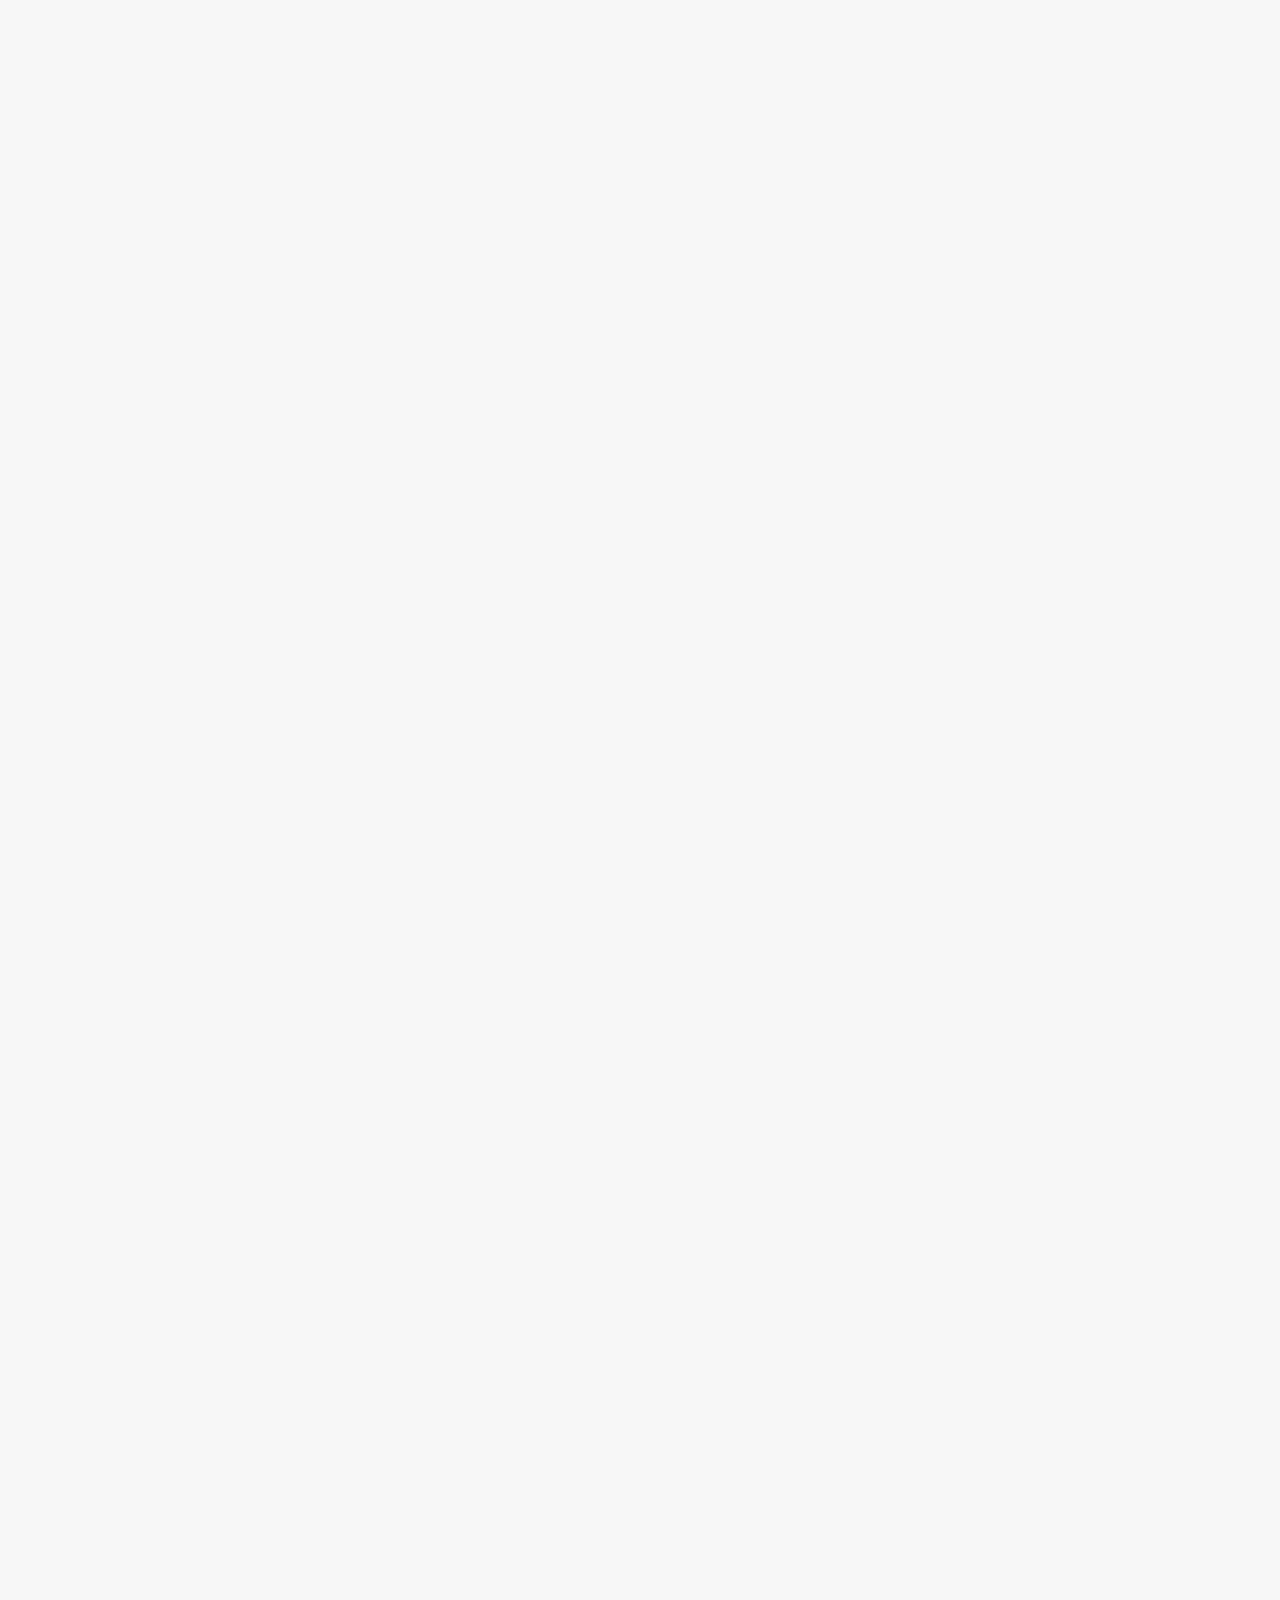
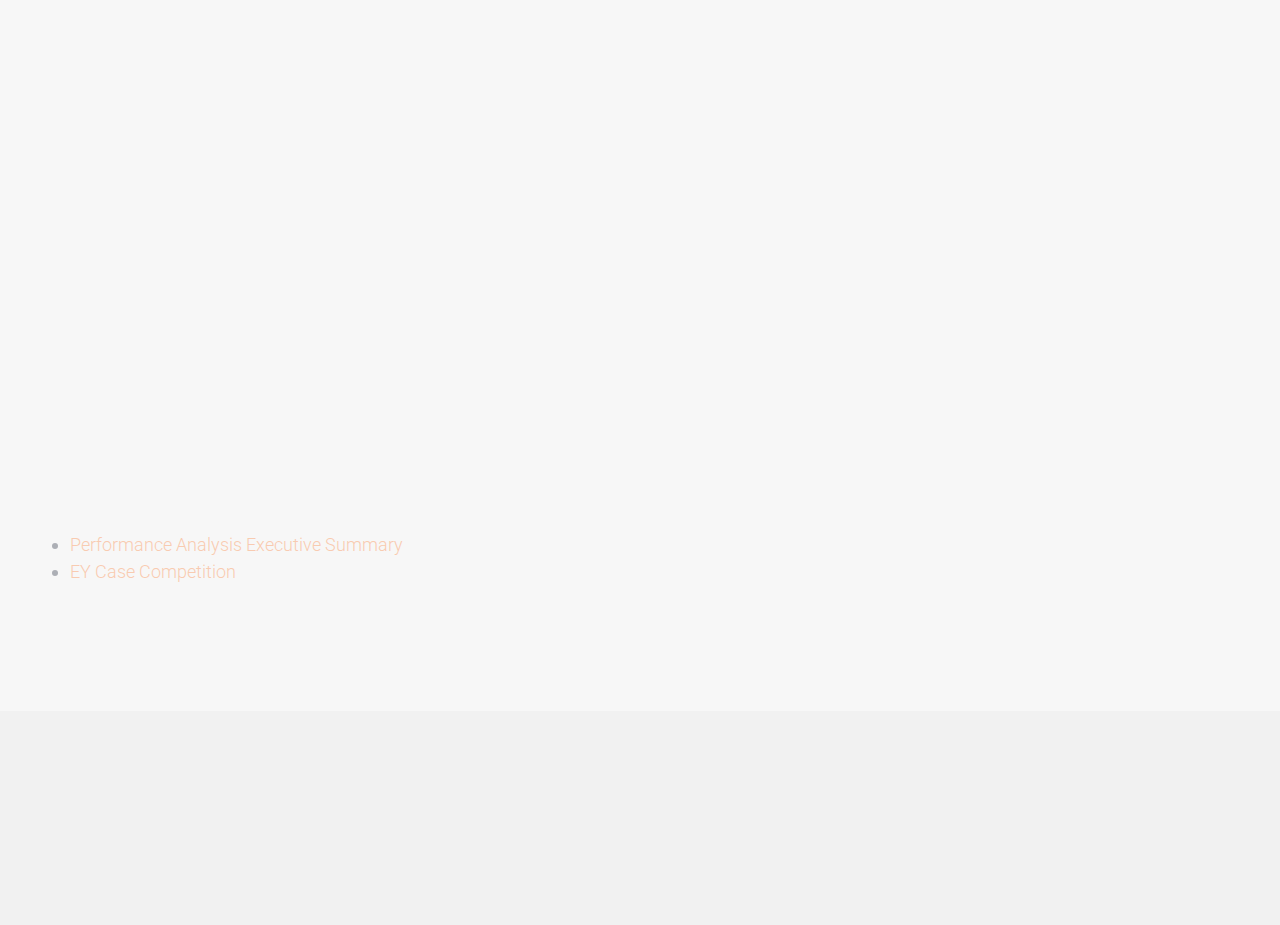
==== commit 29498f95: "update graphs" ====
--- a/analysis.html
+++ b/analysis.html
@@ -112,7 +112,7 @@
 						<img src="images/skill.png" alt="no image" class="img-responsive">
 					</figure>
 					<figure class="animate-box">
-						<img src="images/performance1.png" alt="no image" class="img-responsive">
+						<img src="images/performance1.PNG" alt="no image" class="img-responsive">
 					</figure>
 					<figure class="animate-box">
 
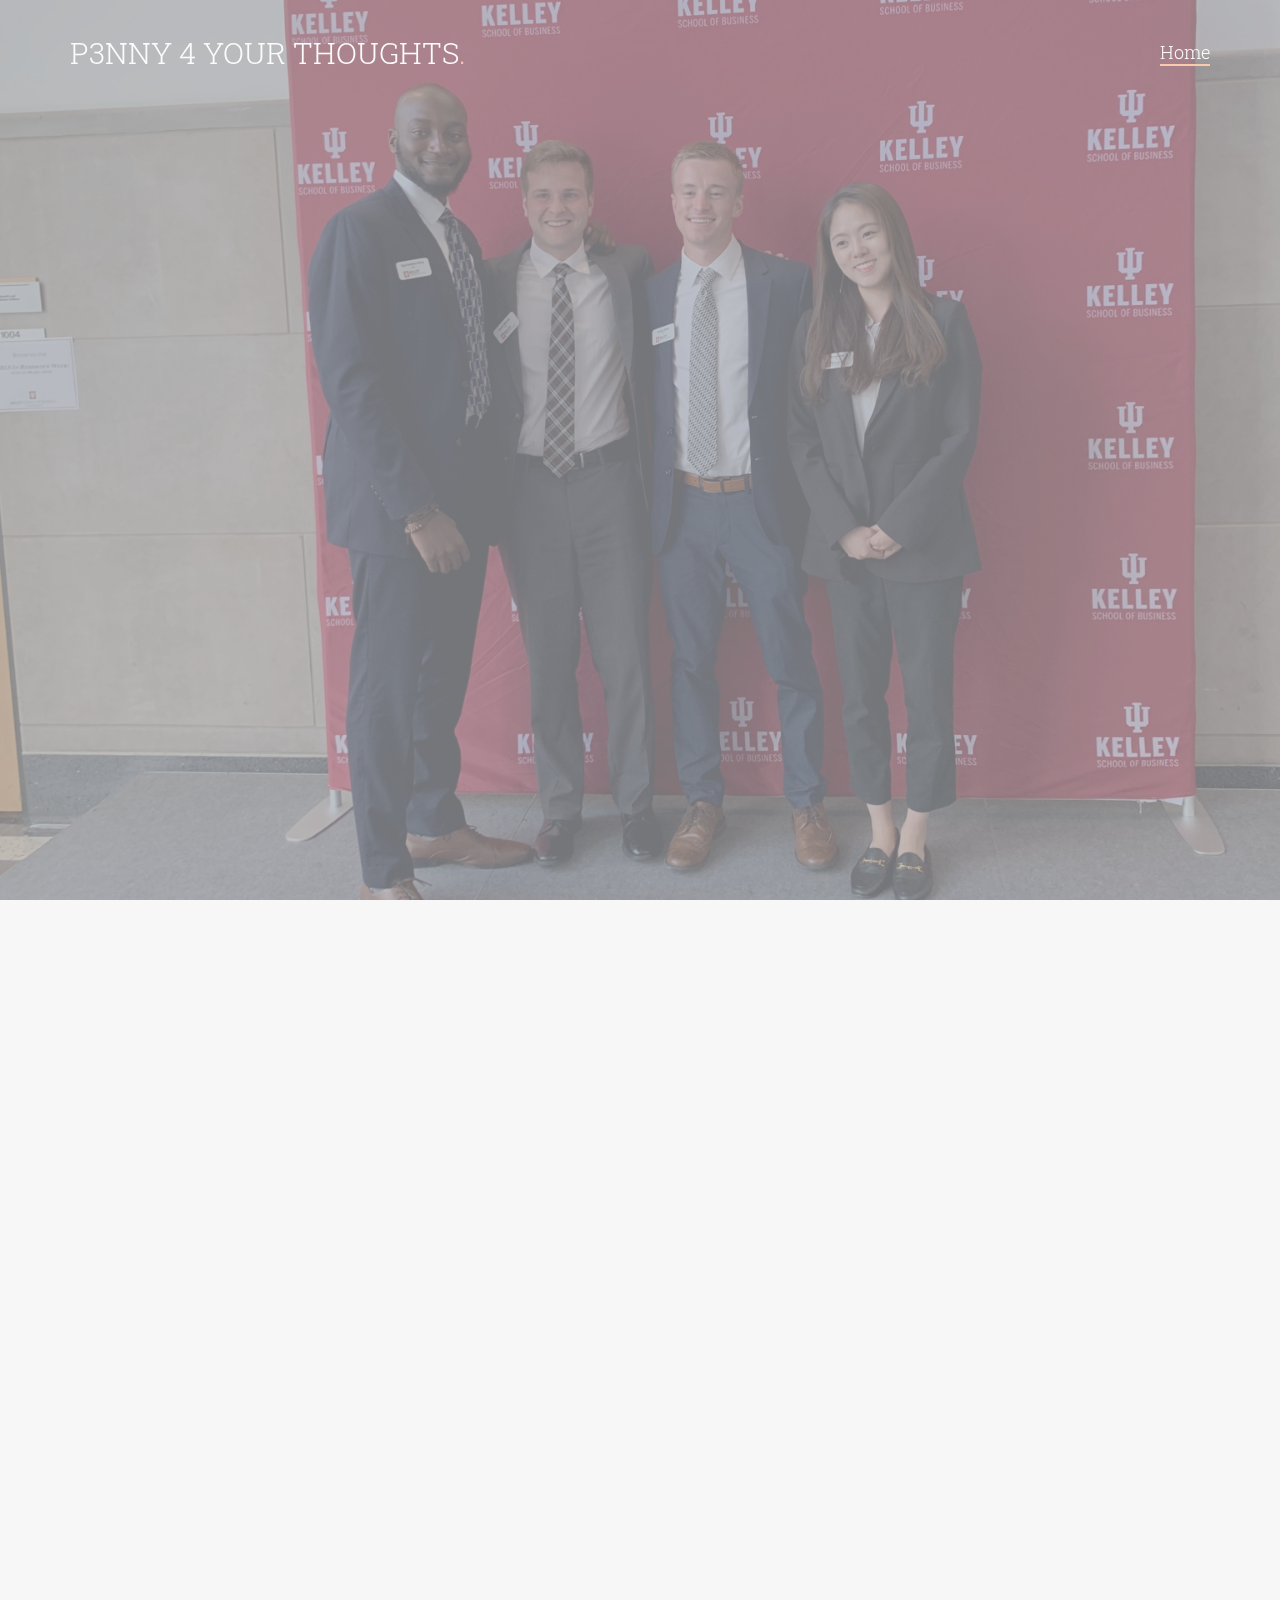
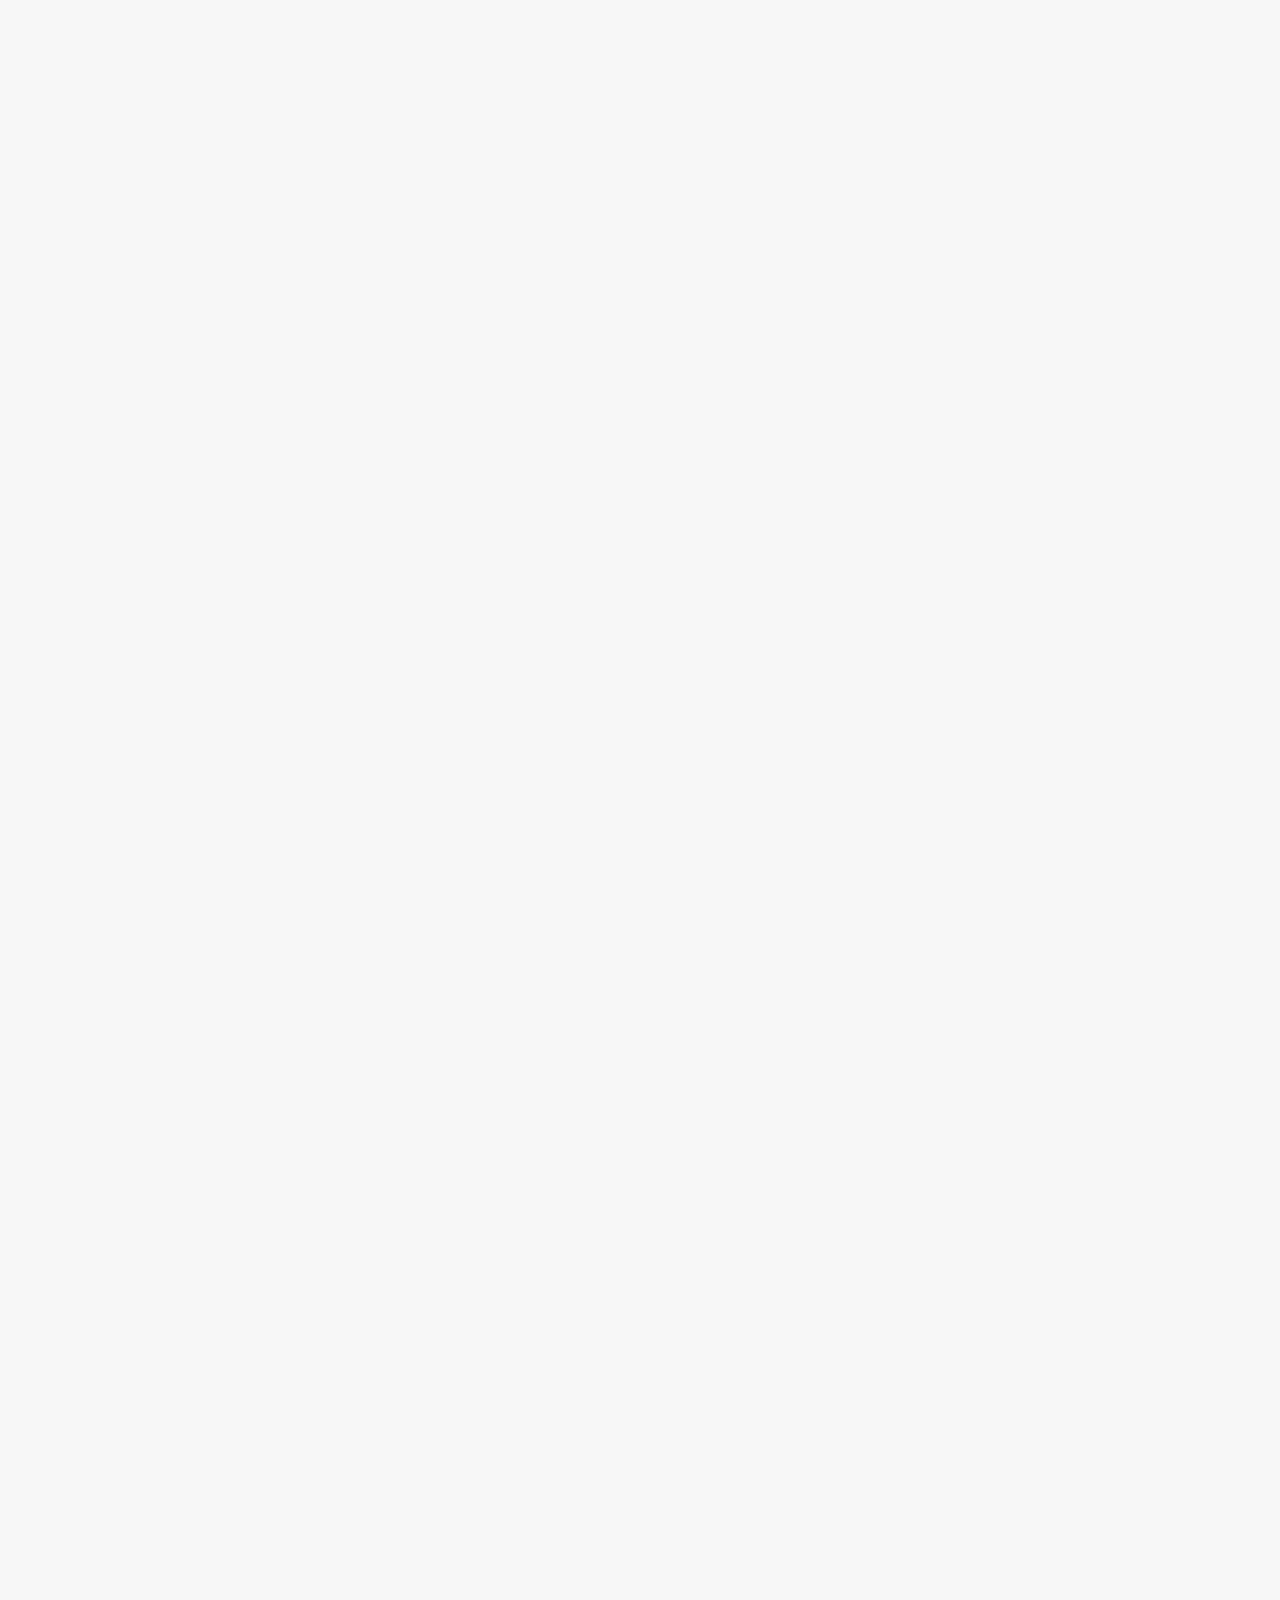
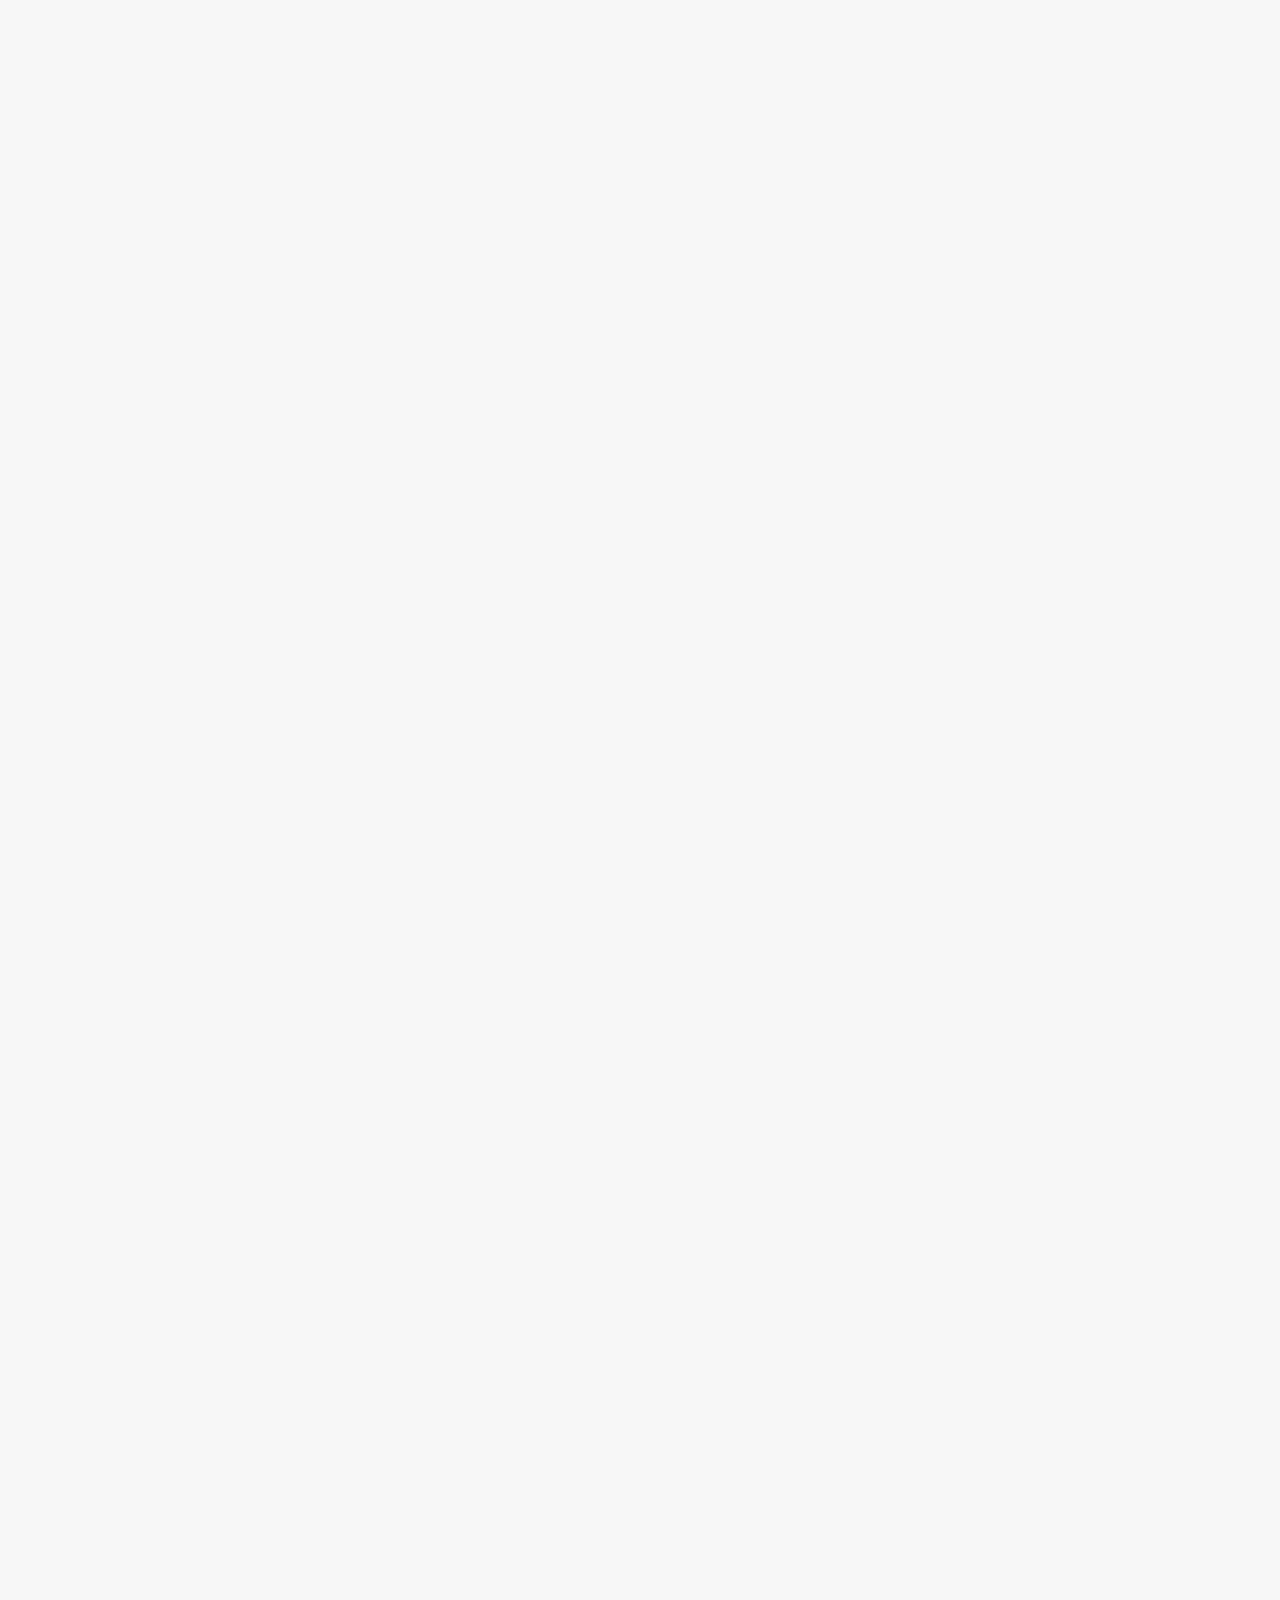
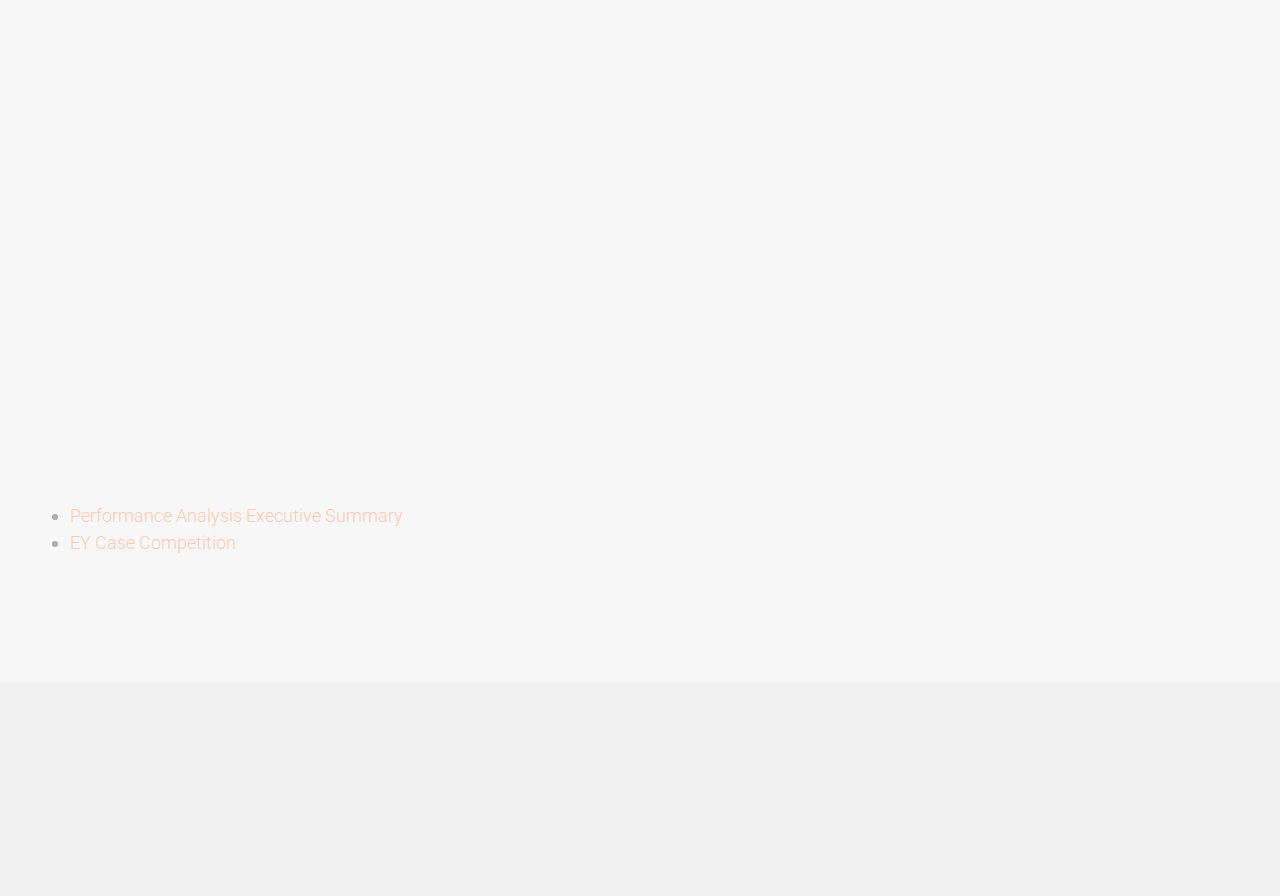
==== commit 81394089: "graph update" ====
--- a/analysis.html
+++ b/analysis.html
@@ -116,7 +116,7 @@
 					</figure>
 					<figure class="animate-box">
 
-						<img src="images/performance2.png" alt="no image" class="img-responsive">
+						<img src="images/performance2.PNG" alt="no image" class="img-responsive">
 					</figure>
 					<figure class="animate-box">
 						<img src="images/goal.png" alt="no image" class="img-responsive">
